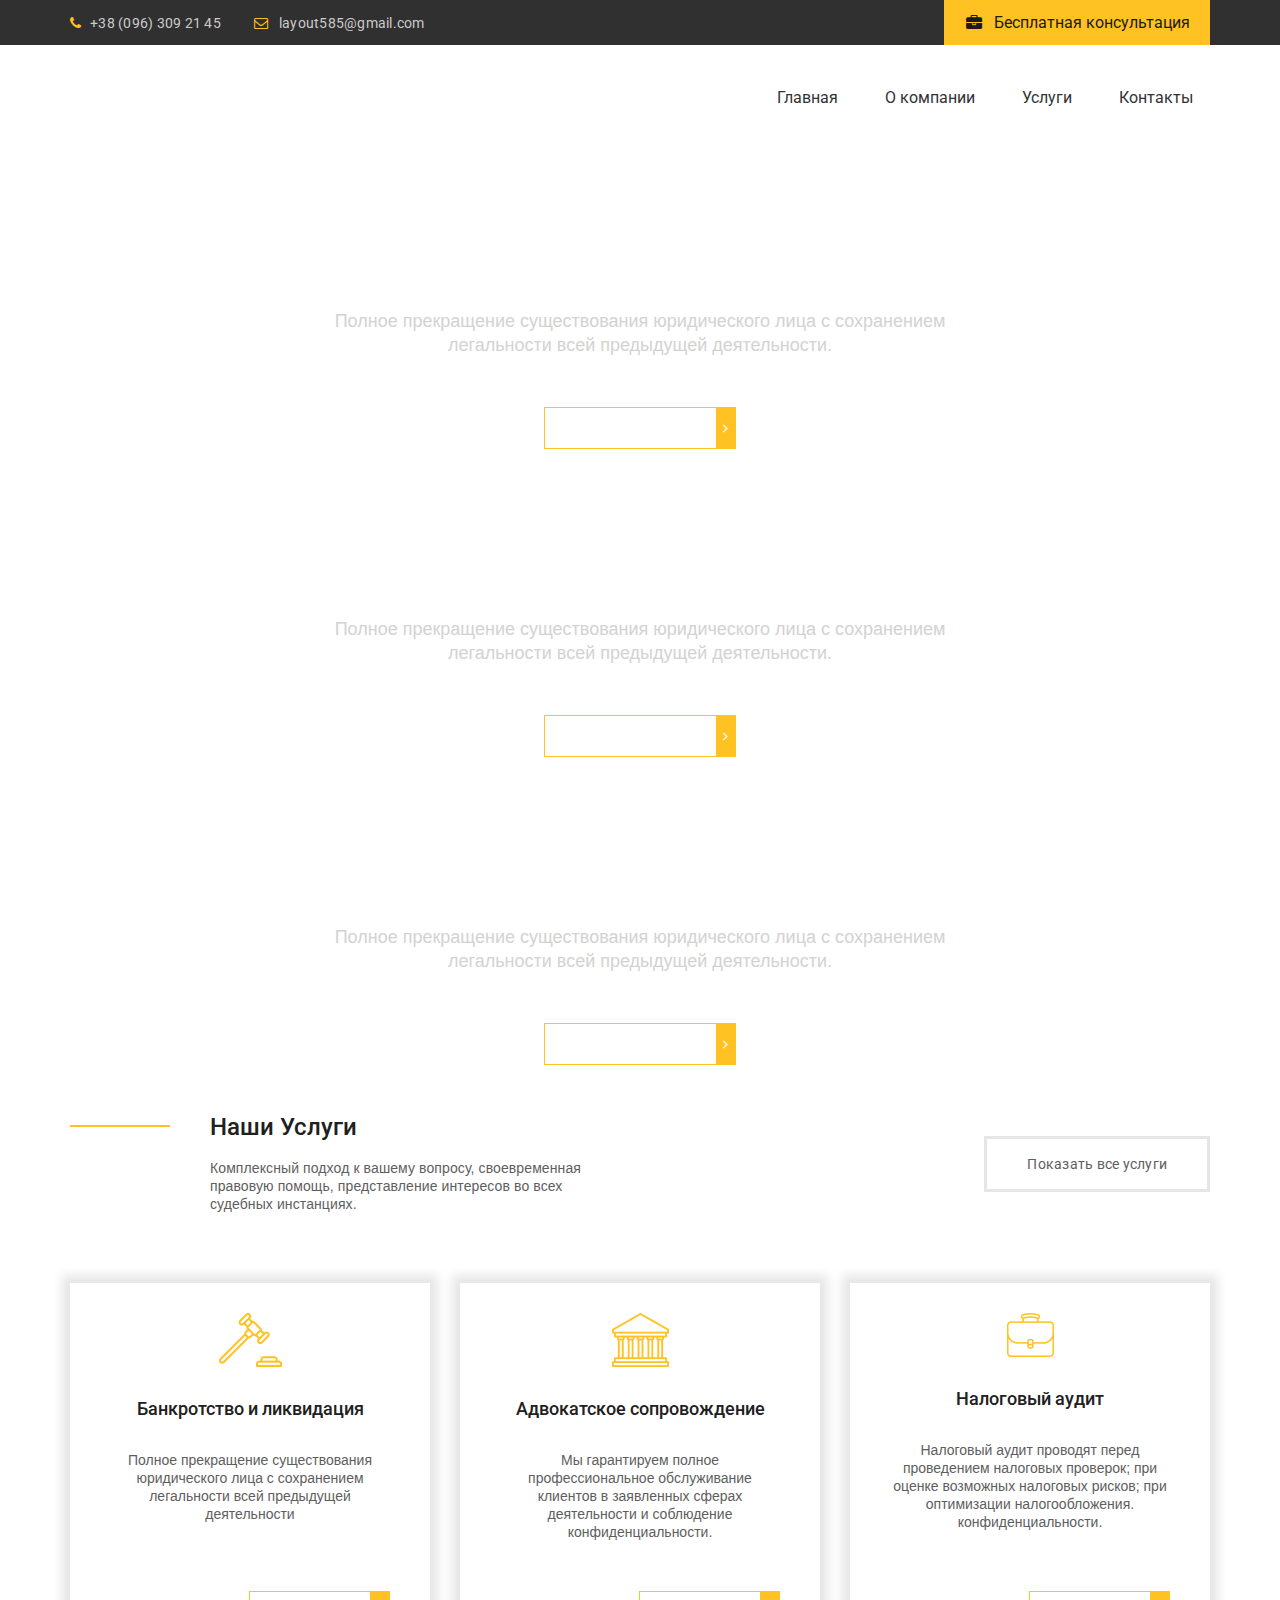
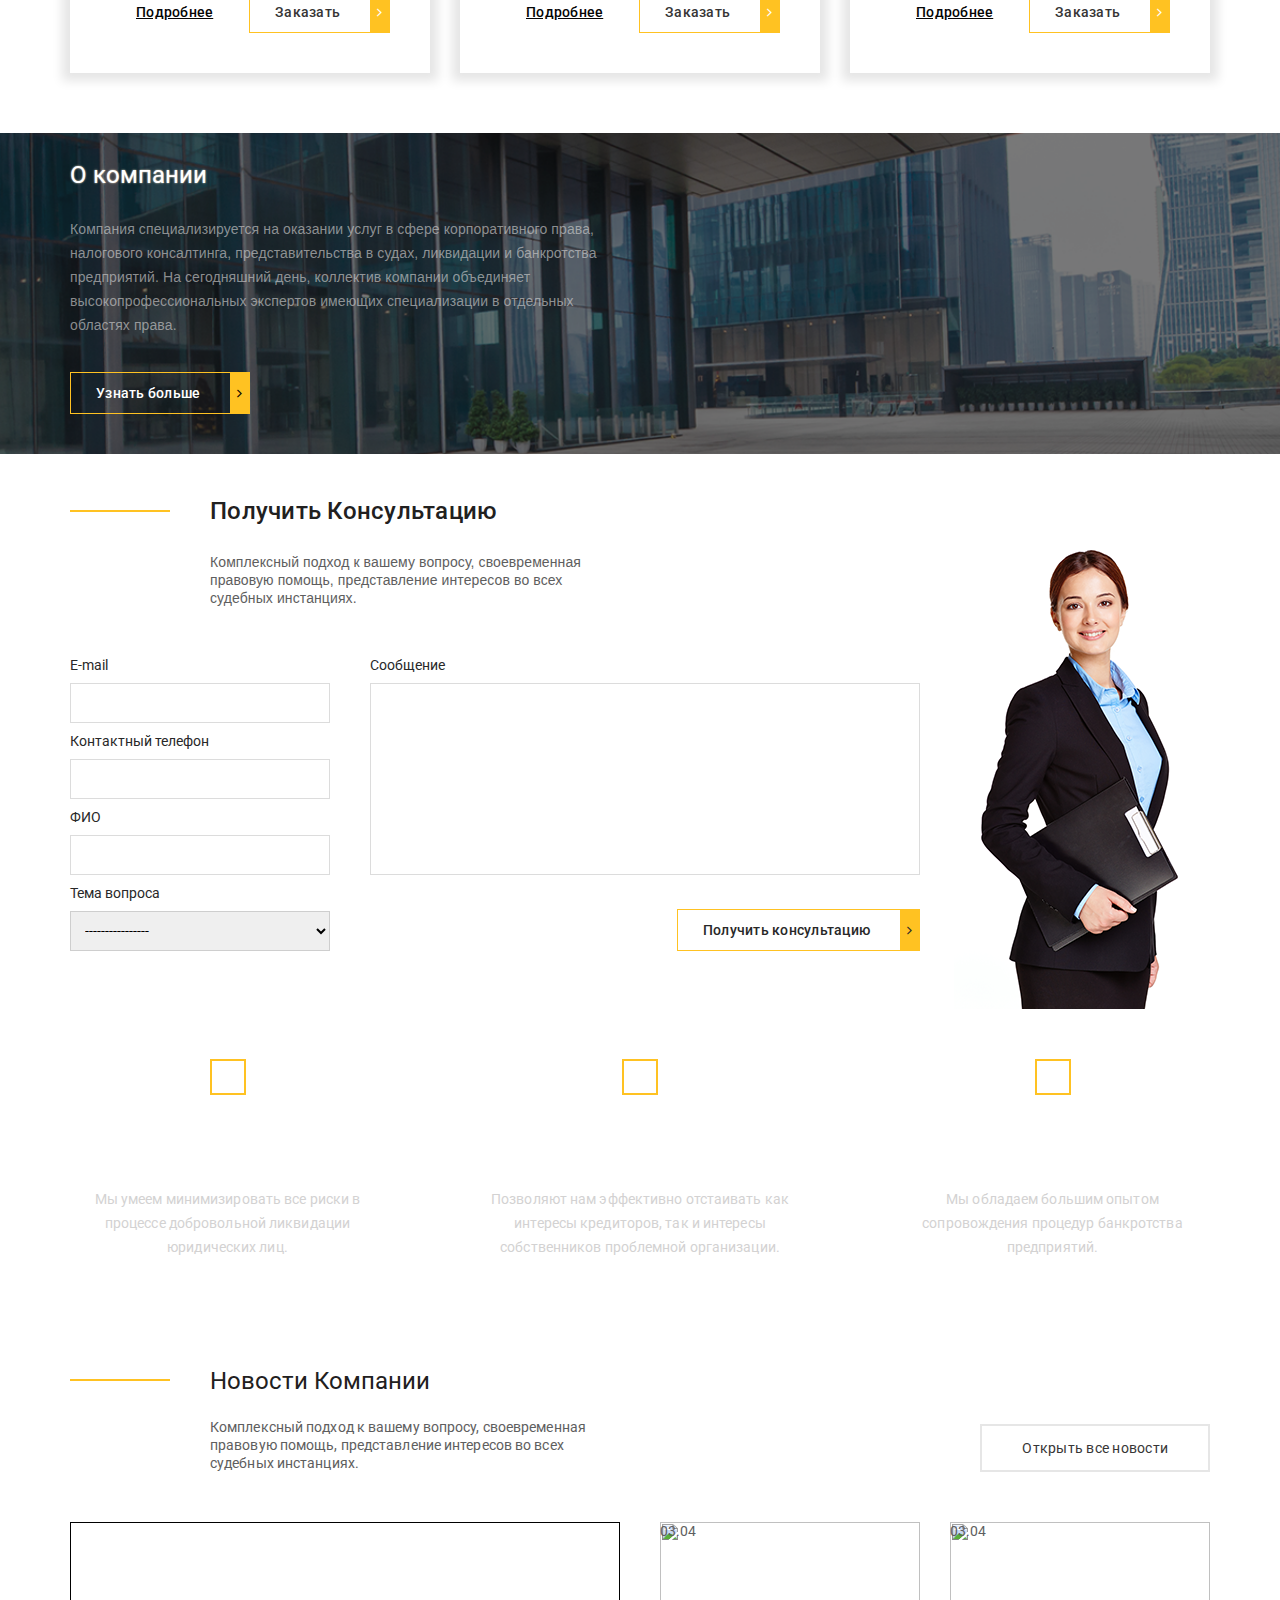
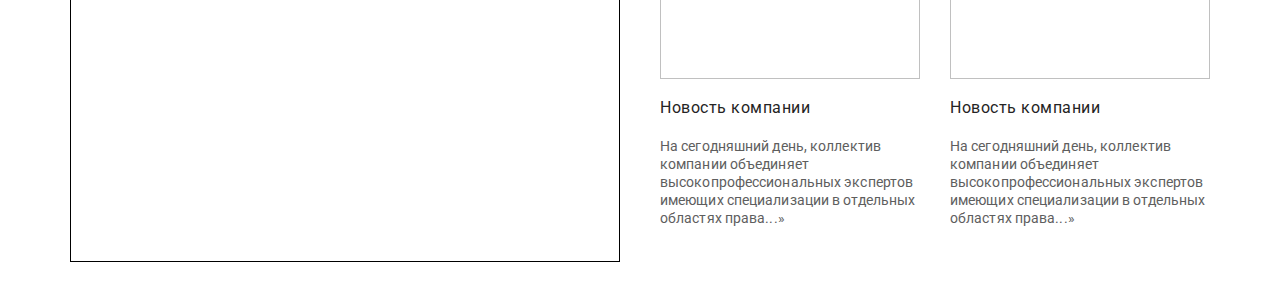
==== index.html @ a56aacb3 "added scss styles for news-blog block / finished" ====
<!DOCTYPE html>
<html lang="ru">

<head>
  <meta charset="UTF-8">
  <meta http-equiv="X-UA-Compatible" content="IE=edge">
  <meta name="format-detection" content="telephone=no">
  <meta name="viewport" content="width=device-width, initial-scale=1.0, maximum-scale=1.0, user-scalable=0">
  <!-- <link rel="stylesheet" href="/css/jquery.formstyler.theme.css"> -->
  <link rel="stylesheet" href="/css/jquery.formstyler.css">
  <link rel="stylesheet" href="/css/style.css">
  <link rel="stylesheet" href="/css/jquery.fancybox.min.css">
  <link rel="stylesheet" href="/css/slick.css">
  <title>Landing Page</title>
</head>

<body>
  <div class="wrapper">
<header class="header">
  <div class="header__top">
    <div class="container">
      <div class="header__contacts">
        <a class="header__phone" href="tel:380963092145">+38 (096) 309 21 45</a>
        <a class="header__email" href="#">layout585@gmail.com</a>
        <a data-fancybox data-src="#modal" href="javascript:;" class="header__btn">Бесплатная
          консультация</a>
      </div>
    </div>

  </div>




  <div class="header__content">
    <div class="container">
      <div class="header__content-inner">
        <div class="header__logo">
          <a href="#">
            <img src="../img/logo.png" alt="">
          </a>
        </div>
        <nav class="header__menu">
          <ul>
            <li><a href="#">Главная</a></li>
            <li><a href="#">О компании</a></li>
            <li><a href="#">Услуги</a></li>
            <li><a href="#">Контакты</a></li>
          </ul>
        </nav>
      </div>
    </div>

  </div>
</header>    <section class="slider">
      <div class="container">
        <div class="slider__inner">
          <div class="slider__item">
            <div class="slider__item-content">
              <div class="slider__title">
                КОМПЛЕКСНОЕ ЗАКРЫТИЕ ПРЕДПРИЯТИЯ
              </div>
              <div class="slider__text">
                Полное прекращение существования юридического лица с сохранением легальности всей предыдущей</>
                деятельности.
              </div>
              <div class="slider__btn slider__btn_default"><a data-fancybox data-src="#modal"
                  href="javascript:;">Оставить заявку</a></div>
            </div>
          </div>
          <div class="slider__item">
            <div class="slider__item-content">
              <div class="slider__title">
                КОМПЛЕКСНОЕ ЗАКРЫТИЕ ПРЕДПРИЯТИЯ
              </div>
              <div class="slider__text">
                Полное прекращение существования юридического лица с сохранением легальности всей предыдущей</>
                деятельности.
              </div>
              <div class="slider__btn slider__btn_default"><a data-fancybox data-src="#modal"
                  href="javascript:;">Оставить заявку</a></div>
            </div>
          </div>
          <div class="slider__item">
            <div class="slider__item-content">
              <div class="slider__title">
                КОМПЛЕКСНОЕ ЗАКРЫТИЕ ПРЕДПРИЯТИЯ
              </div>
              <div class="slider__text">
                Полное прекращение существования юридического лица с сохранением легальности всей предыдущей</>
                деятельности.
              </div>
              <div class="slider__btn slider__btn_default"><a data-fancybox data-src="#modal"
                  href="javascript:;">Оставить заявку</a></div>
            </div>
          </div>
        </div>
      </div>
    </section>
    <section class="services">
      <div class="container">
        <div class="services__top">
          <div class="services__title-box">
            <div class="services__title">Наши Услуги</div>
            <div class="services__text">Комплексный подход к вашему вопросу, своевременная правовую помощь,
              представление
              интересов во всех судебных инстанциях.</div>
          </div>
          <div class="services__btn">
            <a href="#">Показать все услуги</a>
          </div>
        </div>
        <div class="services__items">
          <div class="services__item">
            <div class="services__img"><img src="/img/image-about-1.png" alt=""></div>
            <div class="services__item-title">
              Банкротство и ликвидация
            </div>
            <div class="services__item-text">Полное прекращение существования юридического лица с сохранением
              легальности
              всей предыдущей деятельности</div>
            <div class="services__item-btns">
              <div class="services__item-link"><a href="#">Подробнее</a></div>
              <div class="slider__btn_default slider__btn_black"><a class="" data-fancybox data-src="#modal"
                  href="javascript:;">Заказать</a>
              </div>
            </div>
          </div>
          <div class="services__item">
            <div class="services__img"><img src="/img/image-about-2.png" alt=""></div>
            <div class="services__item-title">
              Адвокатское сопровождение
            </div>
            <div class="services__item-text">Мы гарантируем полное профессиональное обслуживание клиентов в заявленных
              сферах деятельности и соблюдение
              конфиденциальности.
            </div>
            <div class="services__item-btns">
              <div class="services__item-link"><a href="#">Подробнее</a></div>
              <div class="slider__btn_default slider__btn_black"><a class="" data-fancybox data-src="#modal"
                  href="javascript:;">Заказать</a>
              </div>
            </div>
          </div>
          <div class="services__item">
            <div class="services__img"><img src="/img/image-about-3.png" alt=""></div>
            <div class="services__item-title">
              Налоговый аудит
            </div>
            <div class="services__item-text">Налоговый аудит проводят перед проведением налоговых проверок; при оценке
              возможных налоговых рисков; при оптимизации
              налогообложения.
              конфиденциальности.</div>
            <div class="services__item-btns">
              <div class="services__item-link"><a href="#">Подробнее</a></div>
              <div class="slider__btn_default slider__btn_black"><a class="" data-fancybox data-src="#modal"
                  href="javascript:;">Заказать</a>
              </div>
            </div>
          </div>
        </div>
      </div>
    </section>
    <section class="about">
      <div class="container">
        <div class="about__block">
          <div class="about__title">
            <h2>О компании</h2>
          </div>
          <div class="about__text">
            <p>Компания специализируется на оказании услуг в сфере корпоративного права, налогового консалтинга,
              представительства в
              судах, ликвидации и банкротства предприятий. На сегодняшний день, коллектив компании объединяет
              высокопрофессиональных экспертов имеющих
              специализации в отдельных областях права.</p>
          </div>
          <div class="about__btn slider__btn_default about__btn_transparent"><a href="#">Узнать больше</a></div>
        </div>
      </div>
    </section>
    <section class="form">
      <div class="container">
        <div class="form__inner">
          <div class="form__title-box">
            <div class="form__title">
              <h2>Получить Консультацию</h2>
            </div>
            <div class="form__text">
              <p>Комплексный подход к вашему вопросу, своевременная правовую помощь, представление интересов во всех
                судебных инстанциях.</p>
            </div>
          </div>
          <form>
            <div class="form__box-inner">
              <div class="form__box-left">
                <label>
                  E-mail
                  <input type="text">
                </label>
                <label>
                  Контактный телефон
                  <input type="tel">
                </label>
                <label>
                  ФИО
                  <input type="text">
                </label>
                <label>
                  Тема вопроса
                  <select>
                    <option value="">----------------</option>
                    <option value="">1</option>
                    <option value="">2</option>
                    <option value="">3</option>
                  </select>
                </label>
              </div>
              <div class="form__box-right">
                <label>
                  Сообщение
                  <textarea></textarea>
                </label>
                <button class="slider__btn_default form__btn_black" type="submit"><a>Получить консультацию</a></button>
              </div>
            </div>
          </form>
        </div>
      </div>
    </section>
    <section class="advantages">
      <div class="container">
        <div class="advantages__inner">
          <div class="advantages__item">
            <div class="advantages__title">Десятки добровольных ликвидаций ежемесячно</div>
            <div class="advantages__text">Мы умеем минимизировать все риски в процессе добровольной ликвидации
              юридических лиц.</div>
          </div>
          <div class="advantages__item">
            <div class="advantages__title">Отличное знание законов в сфере банкротства</div>
            <div class="advantages__text">Позволяют нам эффективно отстаивать как интересы кредиторов, так и интересы
              собственников проблемной организации.</div>
          </div>
          <div class="advantages__item">
            <div class="advantages__title">Большой опыт сопровождения банкротства</div>
            <div class="advantages__text">Мы обладаем большим опытом сопровождения процедур банкротства предприятий.
            </div>
          </div>
        </div>
      </div>
    </section>
    <section class="news">
      <div class="container">
        <div class="news__top">
          <div class="news__box">
            <div class="news__title">Новости Компании</div>
            <div class="news__text">Комплексный подход к вашему вопросу, своевременная правовую помощь, представление
              интересов во всех судебных инстанциях.</div>
          </div>
          <div class="news__btn">
            <a href="#">Открыть все новости</a>
          </div>
        </div>
        <div class="news__inner">
          <div class="news__slider"></div>
          <div class="news__blog">
            <div class="news__blog-inner">
              <div class="news__blog-item">

                <div class="news__blog-img"><img src="/img/blog_img1.png" alt=""></div>
                <div class="news__blog-title">Новость компании</div>
                <div class="news__blog-text">На сегодняшний день, коллектив компании объединяет высокопрофессиональных
                  экспертов имеющих специализации в отдельных
                  областях права...»</div>
                <div class="news__blog-data">03.04</div>
              </div>
              <div class="news__blog-item">
                <div class="news__blog-img"><img src="/img/blog_img2.png" alt=""></div>
                <div class="news__blog-title">Новость компании</div>
                <div class="news__blog-text">На сегодняшний день, коллектив компании объединяет высокопрофессиональных
                  экспертов имеющих специализации в отдельных
                  областях права...»</div>
                <div class="news__blog-data">03.04</div>
              </div>
            </div>

          </div>
        </div>

      </div>
    </section>
<footer class="footer">
  <div class="container">
    <div class="footer__content">

    </div>
  </div>
</footer>
    <!-- Pop Up -->
    <div id="modal">
      <h2>Hello!</h2>
      <p>You are awesome!</p>
    </div>
    <!-- End -->
  </div>

  <script src="https://ajax.googleapis.com/ajax/libs/jquery/3.6.0/jquery.min.js"></script>
  <script src="/js/jquery.fancybox.min.js"></script>
  <script src="/js/slick.min.js"></script>
  <script src="/js/script.js"></script>
  <script src="/js/jquery.formstyler.min.js"></script>
</body>

</html>
---- css/style.css ----
@charset "UTF-8";
/*----Обнуление----*/
@import url("https://fonts.googleapis.com/css2?family=PT+Serif:wght@400;700&family=Roboto:wght@400;500;700&display=swap");
* {
  padding: 0;
  margin: 0;
  border: 0;
}

*,
*:before,
*:after {
  -webkit-box-sizing: border-box;
  box-sizing: border-box;
}

:focus,
:active {
  outline: none;
}

a:focus,
a:active {
  outline: none;
}

nav,
footer,
header,
aside {
  display: block;
}

html,
body {
  height: 100%;
  width: 100%;
  font-size: 100%;
  line-height: 1;
  font-size: 14px;
  -ms-text-size-adjust: 100%;
  -moz-text-size-adjust: 100%;
  -webkit-text-size-adjust: 100%;
}

input,
button,
textarea {
  font-family: Arial, Helvetica, sans-serif;
}

input::-ms-clear {
  display: none;
}

button {
  cursor: pointer;
}

button::-moz-focus-inner {
  padding: 0;
  border: 0;
}

a,
a:visited {
  text-decoration: none;
}

a:hover {
  text-decoration: none;
}

ul li {
  list-style: none;
}

img {
  vertical-align: top;
}

h1,
h2,
h3,
h4,
h5,
h6 {
  font-size: inherit;
  font-weight: 400;
}

/*----------------------*/
/*! normalize.css v8.0.1 | MIT License | github.com/necolas/normalize.css */
/* Document
   ========================================================================== */
/**
 * 1. Correct the line height in all browsers.
 * 2. Prevent adjustments of font size after orientation changes in iOS.
 */
html {
  line-height: 1.15;
  /* 1 */
  -webkit-text-size-adjust: 100%;
  /* 2 */
}

/* Sections
   ========================================================================== */
/**
 * Remove the margin in all browsers.
 */
body {
  margin: 0;
}

/**
 * Render the `main` element consistently in IE.
 */
main {
  display: block;
}

/**
 * Correct the font size and margin on `h1` elements within `section` and
 * `article` contexts in Chrome, Firefox, and Safari.
 */
h1 {
  font-size: 2em;
  margin: 0.67em 0;
}

/* Grouping content
   ========================================================================== */
/**
 * 1. Add the correct box sizing in Firefox.
 * 2. Show the overflow in Edge and IE.
 */
hr {
  -webkit-box-sizing: content-box;
          box-sizing: content-box;
  /* 1 */
  height: 0;
  /* 1 */
  overflow: visible;
  /* 2 */
}

/**
 * 1. Correct the inheritance and scaling of font size in all browsers.
 * 2. Correct the odd `em` font sizing in all browsers.
 */
pre {
  font-family: monospace, monospace;
  /* 1 */
  font-size: 1em;
  /* 2 */
}

/* Text-level semantics
   ========================================================================== */
/**
 * Remove the gray background on active links in IE 10.
 */
a {
  background-color: transparent;
}

/**
 * 1. Remove the bottom border in Chrome 57-
 * 2. Add the correct text decoration in Chrome, Edge, IE, Opera, and Safari.
 */
abbr[title] {
  border-bottom: none;
  /* 1 */
  text-decoration: underline;
  /* 2 */
  -webkit-text-decoration: underline dotted;
          text-decoration: underline dotted;
  /* 2 */
}

/**
 * Add the correct font weight in Chrome, Edge, and Safari.
 */
b,
strong {
  font-weight: bolder;
}

/**
 * 1. Correct the inheritance and scaling of font size in all browsers.
 * 2. Correct the odd `em` font sizing in all browsers.
 */
code,
kbd,
samp {
  font-family: monospace, monospace;
  /* 1 */
  font-size: 1em;
  /* 2 */
}

/**
 * Add the correct font size in all browsers.
 */
small {
  font-size: 80%;
}

/**
 * Prevent `sub` and `sup` elements from affecting the line height in
 * all browsers.
 */
sub,
sup {
  font-size: 75%;
  line-height: 0;
  position: relative;
  vertical-align: baseline;
}

sub {
  bottom: -0.25em;
}

sup {
  top: -0.5em;
}

/* Embedded content
   ========================================================================== */
/**
 * Remove the border on images inside links in IE 10.
 */
img {
  border-style: none;
}

/* Forms
   ========================================================================== */
/**
 * 1. Change the font styles in all browsers.
 * 2. Remove the margin in Firefox and Safari.
 */
button,
input,
optgroup,
select,
textarea {
  font-family: inherit;
  /* 1 */
  font-size: 100%;
  /* 1 */
  line-height: 1.15;
  /* 1 */
  margin: 0;
  /* 2 */
}

/**
 * Show the overflow in IE.
 * 1. Show the overflow in Edge.
 */
button,
input {
  /* 1 */
  overflow: visible;
}

/**
 * Remove the inheritance of text transform in Edge, Firefox, and IE.
 * 1. Remove the inheritance of text transform in Firefox.
 */
button,
select {
  /* 1 */
  text-transform: none;
}

/**
 * Correct the inability to style clickable types in iOS and Safari.
 */
button,
[type=button],
[type=reset],
[type=submit] {
  -webkit-appearance: button;
}

/**
 * Remove the inner border and padding in Firefox.
 */
button::-moz-focus-inner,
[type=button]::-moz-focus-inner,
[type=reset]::-moz-focus-inner,
[type=submit]::-moz-focus-inner {
  border-style: none;
  padding: 0;
}

/**
 * Restore the focus styles unset by the previous rule.
 */
button:-moz-focusring,
[type=button]:-moz-focusring,
[type=reset]:-moz-focusring,
[type=submit]:-moz-focusring {
  outline: 1px dotted ButtonText;
}

/**
 * Correct the padding in Firefox.
 */
fieldset {
  padding: 0.35em 0.75em 0.625em;
}

/**
 * 1. Correct the text wrapping in Edge and IE.
 * 2. Correct the color inheritance from `fieldset` elements in IE.
 * 3. Remove the padding so developers are not caught out when they zero out
 *    `fieldset` elements in all browsers.
 */
legend {
  -webkit-box-sizing: border-box;
          box-sizing: border-box;
  /* 1 */
  color: inherit;
  /* 2 */
  display: table;
  /* 1 */
  max-width: 100%;
  /* 1 */
  padding: 0;
  /* 3 */
  white-space: normal;
  /* 1 */
}

/**
 * Add the correct vertical alignment in Chrome, Firefox, and Opera.
 */
progress {
  vertical-align: baseline;
}

/**
 * Remove the default vertical scrollbar in IE 10+.
 */
textarea {
  overflow: auto;
}

/**
 * 1. Add the correct box sizing in IE 10.
 * 2. Remove the padding in IE 10.
 */
[type=checkbox],
[type=radio] {
  -webkit-box-sizing: border-box;
          box-sizing: border-box;
  /* 1 */
  padding: 0;
  /* 2 */
}

/**
 * Correct the cursor style of increment and decrement buttons in Chrome.
 */
[type=number]::-webkit-inner-spin-button,
[type=number]::-webkit-outer-spin-button {
  height: auto;
}

/**
 * 1. Correct the odd appearance in Chrome and Safari.
 * 2. Correct the outline style in Safari.
 */
[type=search] {
  -webkit-appearance: textfield;
  /* 1 */
  outline-offset: -2px;
  /* 2 */
}

/**
 * Remove the inner padding in Chrome and Safari on macOS.
 */
[type=search]::-webkit-search-decoration {
  -webkit-appearance: none;
}

/**
 * 1. Correct the inability to style clickable types in iOS and Safari.
 * 2. Change font properties to `inherit` in Safari.
 */
::-webkit-file-upload-button {
  -webkit-appearance: button;
  /* 1 */
  font: inherit;
  /* 2 */
}

/* Interactive
   ========================================================================== */
/*
 * Add the correct display in Edge, IE 10+, and Firefox.
 */
details {
  display: block;
}

/*
 * Add the correct display in all browsers.
 */
summary {
  display: list-item;
}

/* Misc
   ========================================================================== */
/**
 * Add the correct display in IE 10+.
 */
template {
  display: none;
}

/**
 * Add the correct display in IE 10.
 */
[hidden] {
  display: none;
}

.ibg {
  background-position: center;
  background-size: cover;
  background-repeat: no-repeat;
  position: relative;
}
.ibg img {
  display: none;
}

@font-face {
  font-family: "icomoon";
  src: url("../../fonts/icomoon.eot?wfq3mh");
  src: url("../../fonts/icomoon.eot?wfq3mh#iefix") format("embedded-opentype"), url("../../fonts/icomoon.ttf?wfq3mh") format("truetype"), url("../../fonts/icomoon.woff?wfq3mh") format("woff"), url("../../fonts/icomoon.svg?wfq3mh#icomoon") format("svg");
  font-weight: normal;
  font-style: normal;
  font-display: block;
}
[class^=icon-],
[class*=" icon-"] {
  /* use !important to prevent issues with browser extensions that change fonts */
  font-family: "icomoon" !important;
  speak: never;
  font-style: normal;
  font-weight: normal;
  font-variant: normal;
  text-transform: none;
  line-height: 1;
  /* Better Font Rendering =========== */
  -webkit-font-smoothing: antialiased;
  -moz-osx-font-smoothing: grayscale;
}

.icon-envelope-o:before {
  content: "";
}

.icon-check:before {
  content: "";
}

.icon-map-marker:before {
  content: "";
}

.icon-phone:before {
  content: "";
}

.icon-briefcase:before {
  content: "";
}

.icon-bars:before {
  content: "";
}

.icon-navicon:before {
  content: "";
}

.icon-reorder:before {
  content: "";
}

.icon-angle-left:before {
  content: "";
}

.icon-angle-right:before {
  content: "";
}

.icon-quote-right:before {
  content: "";
}

body {
  font-family: "Roboto";
  font-weight: 400;
  font-size: 14px;
  line-height: 18px;
  color: #5e5e5e;
}

a {
  display: inline-block;
}

.container {
  max-width: 1170px;
  margin: 0 auto;
  padding: 0 15px;
}

.header__top {
  background-color: #303030;
}

.header__contacts::after {
  content: "";
  clear: both;
  display: block;
}

.header__phone {
  line-height: 36px;
  padding: 5px 0 4px 0;
  color: #cbcacb;
  letter-spacing: 0.25px;
  padding-left: 20px;
  padding-right: 30px;
  position: relative;
}
.header__phone::before {
  font-family: "icomoon";
  content: "";
  position: absolute;
  left: 0;
  color: #ffc222;
}

.header__email {
  line-height: 36px;
  padding: 5px 0 4px 0;
  color: #cbcacb;
  letter-spacing: 0.25px;
  padding-left: 25px;
  position: relative;
}
.header__email::before {
  font-family: "icomoon";
  content: "";
  position: absolute;
  left: 0;
  color: #ffc222;
}

.header__btn {
  float: right;
  font-size: 16px;
  line-height: 36px;
  color: #1b1b1b;
  background-color: #ffc222;
  padding: 5px 20px 4px 50px;
  position: relative;
}
.header__btn::before {
  font-family: "icomoon";
  content: "";
  position: absolute;
  left: 22px;
  color: #1b1b1b;
}

.header__content {
  padding: 34px 0px 24px;
}

.header__content-inner {
  display: -webkit-box;
  display: -ms-flexbox;
  display: flex;
  -webkit-box-pack: justify;
      -ms-flex-pack: justify;
          justify-content: space-between;
}

.header__logo {
  display: inline-block;
}

.header__menu li + li {
  padding-left: 10px;
}
.header__menu li {
  display: inline-block;
}
.header__menu li > a {
  font-size: 16px;
  color: #323232;
  line-height: 36px;
  padding: 0px 16px 0px;
  border: 1px solid #ffc02200;
  -webkit-transition: all 0.4s;
  transition: all 0.4s;
}
.header__menu li > a:hover {
  border: 1px solid #ffc022;
}

#modal {
  display: none;
  border-radius: 5px;
}

/* Start state */
.animated-modal {
  max-width: 550px;
  border-radius: 4px;
  overflow: hidden;
  -webkit-transform: translateY(-50px);
          transform: translateY(-50px);
  -webkit-transition: all 0.7s;
  transition: all 0.7s;
}

.animated-modal h2,
.animated-modal p {
  -webkit-transform: translateY(-50px);
          transform: translateY(-50px);
  opacity: 0;
  -webkit-transition-property: opacity, -webkit-transform;
  transition-property: opacity, -webkit-transform;
  transition-property: transform, opacity;
  transition-property: transform, opacity, -webkit-transform;
  -webkit-transition-duration: 0.4s;
          transition-duration: 0.4s;
}

/* Final state */
.fancybox-slide--current .animated-modal,
.fancybox-slide--current .animated-modal h2,
.fancybox-slide--current .animated-modal p {
  -webkit-transform: translateY(0);
          transform: translateY(0);
  opacity: 1;
}

/* Reveal content with different delays */
.fancybox-slide--current .animated-modal h2 {
  -webkit-transition-delay: 0.1s;
          transition-delay: 0.1s;
}

.fancybox-slide--current .animated-modal p {
  -webkit-transition-delay: 0.3s;
          transition-delay: 0.3s;
}

.slider {
  background: url(/img/slider_img_one.png) center/cover no-repeat;
  min-height: 500px;
}

.slider__item-content {
  text-align: center;
  max-width: 665px;
  padding-top: 110px;
  margin: 0 auto;
}

.slider__title {
  font-size: 30px;
  line-height: 36px;
  letter-spacing: 1.5px;
  color: #fff;
  margin-bottom: 22px;
  text-transform: uppercase;
  font-weight: 500;
}

.slider__text {
  font-size: 18px;
  line-height: 24px;
  color: #d3d2d2;
  margin-bottom: 50px;
  font-family: Arial, "Helvetica Neue", Helvetica, sans-serif;
}

.slider__btn_default {
  display: inline-block;
  position: relative;
}
.slider__btn_default > a {
  font-size: 14px;
  line-height: 24px;
  letter-spacing: 0.25px;
  color: #fff;
  border: 1px solid #ffc222;
  font-weight: 500;
  padding: 8px 30px 8px 25px;
  border-right-width: 20px;
}
.slider__btn_default > a::after {
  content: "";
  font-family: "icomoon";
  position: absolute;
  right: 8px;
  top: 50%;
  -webkit-transform: translateY(-50%);
          transform: translateY(-50%);
  color: #fff;
}

.slider__inner {
  position: relative;
}

.slick-btn {
  position: absolute;
  top: 70%;
  width: 50px;
  height: 50px;
  border: 1px solid #fff;
  background-color: #ffc222;
}
.slick-btn.slick-disabled {
  background-color: transparent;
  cursor: default;
}

.slick-next {
  position: absolute;
  right: 0;
}
.slick-next::before {
  content: "";
  position: absolute;
  font-family: "icomoon";
  color: #fff;
  font-size: 26px;
  top: 50%;
  left: 20px;
  -webkit-transform: translateY(-50%);
          transform: translateY(-50%);
}

.slick-prev {
  position: absolute;
  left: 0;
  z-index: 3;
}
.slick-prev::before {
  content: "";
  position: absolute;
  font-family: "icomoon";
  color: #fff;
  font-size: 26px;
  top: 50%;
  right: 20px;
  -webkit-transform: translateY(-50%);
          transform: translateY(-50%);
}

.services {
  padding: 50px 0 30px 0;
}

.services__top {
  display: -webkit-box;
  display: -ms-flexbox;
  display: flex;
  -webkit-box-pack: justify;
      -ms-flex-pack: justify;
          justify-content: space-between;
  margin-bottom: 70px;
  -webkit-box-align: center;
      -ms-flex-align: center;
          align-items: center;
}

.services__title-box {
  -webkit-box-flex: 0;
      -ms-flex: 0 1 520px;
          flex: 0 1 520px;
  padding-left: 140px;
  position: relative;
}
.services__title-box::before {
  content: "";
  position: absolute;
  width: 100px;
  height: 2px;
  background-color: #ffc222;
  left: 0;
  top: 10%;
}

.services__title {
  font-size: 24px;
  line-height: 24px;
  font-weight: 500;
  color: #212020;
  margin-bottom: 20px;
}

.services__text {
  font-size: 14px;
  line-height: 18px;
  letter-spacing: 0.1px;
  color: #5e5e5e;
  font-family: Arial, "Helvetica Neue", Helvetica, sans-serif;
}

.services__btn > a {
  font-size: 14px;
  line-height: 24px;
  letter-spacing: 0.25px;
  color: #5e5e5e;
  border: 3px solid #e6e6e6;
  padding: 13px 40px 13px 40px;
}

.services__items {
  display: -ms-grid;
  display: grid;
  -ms-grid-columns: minmax(300px, 1fr) 30px minmax(300px, 1fr) 30px minmax(300px, 1fr);
  grid-template-columns: minmax(300px, 1fr) minmax(300px, 1fr) minmax(300px, 1fr);
  grid-auto-rows: 1fr;
  grid-column-gap: 30px;
  -webkit-box-pack: justify;
      -ms-flex-pack: justify;
          justify-content: space-between;
  text-align: center;
}

.services__item {
  margin-bottom: 30px;
  padding: 30px 40px 40px 40px;
  -webkit-box-shadow: 0px 0px 10px 8px rgba(0, 0, 0, 0.1);
          box-shadow: 0px 0px 10px 8px rgba(0, 0, 0, 0.1);
  display: -ms-grid;
  display: grid;
  grid-auto-flow: row;
  -ms-grid-rows: auto auto 1fr auto;
  -ms-grid-columns: 1fr;
      grid-template: auto auto 1fr auto/1fr;
}
.services__item > .services__img {
  margin-bottom: 30px;
}

.services__item-title {
  text-align: center;
  margin-bottom: 30px;
  font-size: 18px;
  line-height: 24px;
  font-weight: 500;
  color: #212020;
}

.services__item-text {
  font-family: Arial, "Helvetica Neue", Helvetica, sans-serif;
  text-align: center;
  margin-bottom: 50px;
  font-size: 14px;
  line-height: 18px;
  color: #5e5e5e;
}

.services__item-btns {
  display: -webkit-box;
  display: -ms-flexbox;
  display: flex;
  -webkit-box-orient: horizontal;
  -webkit-box-direction: normal;
      -ms-flex-direction: row;
          flex-direction: row;
  -webkit-box-pack: justify;
      -ms-flex-pack: justify;
          justify-content: space-between;
}

.services__item-link > a {
  color: #050505;
  display: inline-block;
  padding: 8px 30px 8px 25px;
  border: 1px solid transparent;
  letter-spacing: 0.25px;
  line-height: 24px;
  font-size: 14px;
  font-weight: 500;
  text-decoration: underline;
}

.slider__btn_black > a {
  color: #373636;
  letter-spacing: 0.25px;
  line-height: 24px;
  font-size: 14px;
  font-weight: 500;
}

.about {
  background: url(/img/about__img.png) center/cover no-repeat;
  min-height: 300px;
  padding: 30px 0 40px 0;
  margin-bottom: 45px;
}

.about__block {
  max-width: 540px;
}

.about__title > h2 {
  font-size: 24px;
  line-height: 24px;
  color: white;
  text-shadow: 0 0 2px blanchedalmond;
  margin-bottom: 30px;
}

.about__text > p {
  font-family: Arial, "Helvetica Neue", Helvetica, sans-serif;
  font-size: 14px;
  line-height: 24px;
  letter-spacing: 0.1px;
  color: #d3d2d2a1;
  margin-bottom: 35px;
}

.about__btn_transparent > a::after {
  color: black;
}

.form__inner {
  min-height: 510px;
  background: url(/img/form_img.png) bottom right no-repeat;
}

.form__title-box {
  padding-left: 140px;
  margin-bottom: 40px;
  max-width: 520px;
  position: relative;
}
.form__title-box::before {
  content: "";
  position: absolute;
  width: 100px;
  height: 2px;
  background-color: #ffc222;
  left: 0;
  top: 10%;
}

.form__title > h2 {
  font-size: 24px;
  letter-spacing: 0.25px;
  line-height: 24px;
  font-weight: 500;
  color: #212020;
  margin-bottom: 30px;
}

.form__text > p {
  color: #5e5e5e;
  font-family: Arial, "Helvetica Neue", Helvetica, sans-serif;
  font-size: 14px;
  line-height: 18px;
  letter-spacing: 0.1px;
}

.form__box-inner {
  max-width: 850px;
  display: -webkit-box;
  display: -ms-flexbox;
  display: flex;
  -webkit-box-pack: justify;
      -ms-flex-pack: justify;
          justify-content: space-between;
}
.form__box-inner > label,
.form__box-inner input,
.form__box-inner textarea,
.form__box-inner select {
  width: 100%;
  display: block;
  min-height: 40px;
  border: 1px solid rgba(0, 0, 0, 0.137);
}

.form__box-left {
  display: -webkit-box;
  display: -ms-flexbox;
  display: flex;
  -webkit-box-orient: vertical;
  -webkit-box-direction: normal;
      -ms-flex-direction: column;
          flex-direction: column;
  margin-right: 30px;
  max-width: 260px;
  width: 100%;
}
.form__box-left > label > input,
.form__box-left select {
  width: 100%;
}

.form__box-right {
  display: -webkit-box;
  display: -ms-flexbox;
  display: flex;
  -webkit-box-orient: vertical;
  -webkit-box-direction: normal;
      -ms-flex-direction: column;
          flex-direction: column;
  -webkit-box-pack: justify;
      -ms-flex-pack: justify;
          justify-content: space-between;
  max-width: 550px;
  width: 100%;
}
.form__box-right textarea {
  width: 100%;
  height: 192px;
  resize: none;
}

.form__btn_black {
  -ms-flex-item-align: end;
      align-self: flex-end;
}

.form__btn_black > a {
  color: #282828;
}
.form__btn_black > a::after {
  color: #282828;
}

button {
  background-color: white;
}

input,
textarea,
select {
  padding: 0 10px 0 10px;
}

label {
  color: #282828;
  font-size: 14px;
  line-height: 36px;
}

.form__box-left .jq-selectbox,
.form__box-left .jq-select-multiple {
  display: block;
  min-height: 40px;
  border: 1px solid rgba(0, 0, 0, 0.137);
  width: 100%;
}
.form__box-left .jq-selectbox__select {
  padding-left: 10px;
}
.form__box-left .jq-selectbox__trigger {
  position: absolute;
  width: 40px;
  max-height: 40px;
  top: 0;
  right: 0;
}
.form__box-left .jq-selectbox__trigger::after {
  content: "";
  position: absolute;
  font-family: "icomoon";
  color: #636363;
  -webkit-transform: rotate(-90deg);
          transform: rotate(-90deg);
  top: 0;
  right: 17px;
}
.form__box-left .jq-selectbox li {
  min-height: 18px;
  padding: 5px 10px 6px;
  color: #231f20;
}
.form__box-left .jq-selectbox li.selected {
  background-color: #a3abb1;
  color: #fff;
}
.form__box-left .jq-selectbox__dropdown {
  width: 100%;
  margin: 2px 0 0;
  padding: 0;
  border: 1px solid #ccc;
  border-radius: 4px;
  background: #fff;
  -webkit-box-shadow: 0 2px 10px rgba(0, 0, 0, 0.2);
          box-shadow: 0 2px 10px rgba(0, 0, 0, 0.2);
  font: 14px/18px Arial, sans-serif;
}
.form__box-left .jq-selectbox__not-found {
  margin: 5px;
  padding: 5px 8px 6px;
  background: #f0f0f0;
  font-size: 13px;
}

.form__box-left .jq-selectbox ul {
  margin: 0;
  padding: 0;
}

.form__box-left .jq-selectbox li {
  min-height: 18px;
  padding: 8px 17px 8px;
  color: #231f20;
}

.form__box-left .jq-selectbox li.selected {
  background-color: #a3abb1;
  color: #fff;
}

.form__box-left .jq-selectbox li:hover {
  background-color: #08c;
  color: #fff;
}

.form__box-left .jq-selectbox li.disabled {
  color: #aaa;
}

.form__box-left .jq-selectbox li.disabled:hover {
  background: none;
}

.form__box-left .jq-selectbox li.optgroup {
  font-weight: bold;
}

.form__box-left .jq-selectbox li.optgroup:hover {
  background: none;
  color: #231f20;
  cursor: default;
}

.form__box-left .jq-selectbox li.option {
  padding-left: 25px;
}

.advantages {
  background: url(/img/advantages_img.png) center/cover no-repeat;
  min-height: 290px;
}

.advantages__inner {
  display: -webkit-box;
  display: -ms-flexbox;
  display: flex;
  -webkit-box-pack: justify;
      -ms-flex-pack: justify;
          justify-content: space-between;
  text-align: center;
  padding: 50px 0 40px;
}

.advantages__item {
  max-width: 315px;
}

.advantages__title {
  padding: 60px 0 0 0;
  font-weight: 500;
  line-height: 24px;
  font-size: 18px;
  color: white;
  text-shadow: 0 0 1px white;
  margin-bottom: 20px;
  position: relative;
}
.advantages__title::before {
  position: absolute;
  content: "";
  width: 36px;
  height: 36px;
  border: 2px solid #ffc222;
  top: 0;
  left: 50%;
  -webkit-transform: translateX(-50%);
          transform: translateX(-50%);
}
.advantages__title::after {
  content: "";
  position: absolute;
  font-family: "icomoon";
  color: white;
  top: 5px;
  left: 50%;
  -webkit-transform: translateX(-50%);
          transform: translateX(-50%);
  font-size: 14px;
}

.advantages__text {
  font-size: 14px;
  line-height: 24px;
  letter-spacing: 0.1px;
  color: #d3d2d2;
}

.news {
  padding: 70px 0 30px;
}

.news__top {
  display: -webkit-box;
  display: -ms-flexbox;
  display: flex;
  -webkit-box-pack: justify;
      -ms-flex-pack: justify;
          justify-content: space-between;
  padding-bottom: 50px;
  -webkit-box-align: end;
      -ms-flex-align: end;
          align-items: flex-end;
}

.news__box {
  padding-left: 140px;
  -webkit-box-flex: 0;
      -ms-flex: 0 1 520px;
          flex: 0 1 520px;
  position: relative;
}
.news__box::before {
  content: "";
  position: absolute;
  width: 100px;
  height: 2px;
  background-color: #ffc222;
  left: 0;
  top: 10%;
}

.news__title {
  color: #212020;
  line-height: 24px;
  font-size: 24px;
  margin-bottom: 25px;
}

.news__text {
  color: #5e5e5e;
  letter-spacing: 0.1px;
  font-size: 14px;
  line-height: 18px;
}

.news__btn a {
  color: #373636;
  font-size: 14px;
  line-height: 24px;
  letter-spacing: 0.25px;
  padding: 10px 40px;
  border: 2px solid #e6e6e6;
}

.news__inner {
  display: -webkit-box;
  display: -ms-flexbox;
  display: flex;
  -webkit-box-pack: justify;
      -ms-flex-pack: justify;
          justify-content: space-between;
}
.news__inner > div + div {
  margin-left: 30px;
}

.news__slider {
  border: 1px solid #000;
  -webkit-box-flex: 0;
      -ms-flex: 0 1 550px;
          flex: 0 1 550px;
}

.news__blog {
  -webkit-box-flex: 0;
      -ms-flex: 0 1 550px;
          flex: 0 1 550px;
}

.news__blog-inner {
  display: -webkit-box;
  display: -ms-flexbox;
  display: flex;
  -webkit-box-pack: justify;
      -ms-flex-pack: justify;
          justify-content: space-between;
  text-align: left;
}
.news__blog-inner > div + div {
  margin-left: 30px;
}

.news__blog-item {
  display: -webkit-box;
  display: -ms-flexbox;
  display: flex;
  -webkit-box-orient: vertical;
  -webkit-box-direction: normal;
      -ms-flex-direction: column;
          flex-direction: column;
  min-height: 340px;
  max-width: 260px;
  -webkit-box-pack: justify;
      -ms-flex-pack: justify;
          justify-content: space-between;
}

.news__blog-img {
  -webkit-box-flex: 0;
      -ms-flex: 0 1 50%;
          flex: 0 1 50%;
  position: relative;
  margin-bottom: 20px;
}

.news__blog-img > img {
  position: absolute;
  z-index: -1;
  top: 0;
  -o-object-position: center;
     object-position: center;
  -o-object-fit: cover;
     object-fit: cover;
  width: 100%;
  height: 100%;
}

.news__blog-title {
  margin-bottom: 20px;
  color: #242424;
  font-size: 16px;
  line-height: 18px;
  letter-spacing: 0.5px;
}

.news__blog-text {
  color: #5e5e5e;
  font-size: 14px;
  line-height: 18px;
  letter-spacing: 0.1px;
  padding-bottom: 35px;
}

.news__blog-data {
  position: absolute;
}
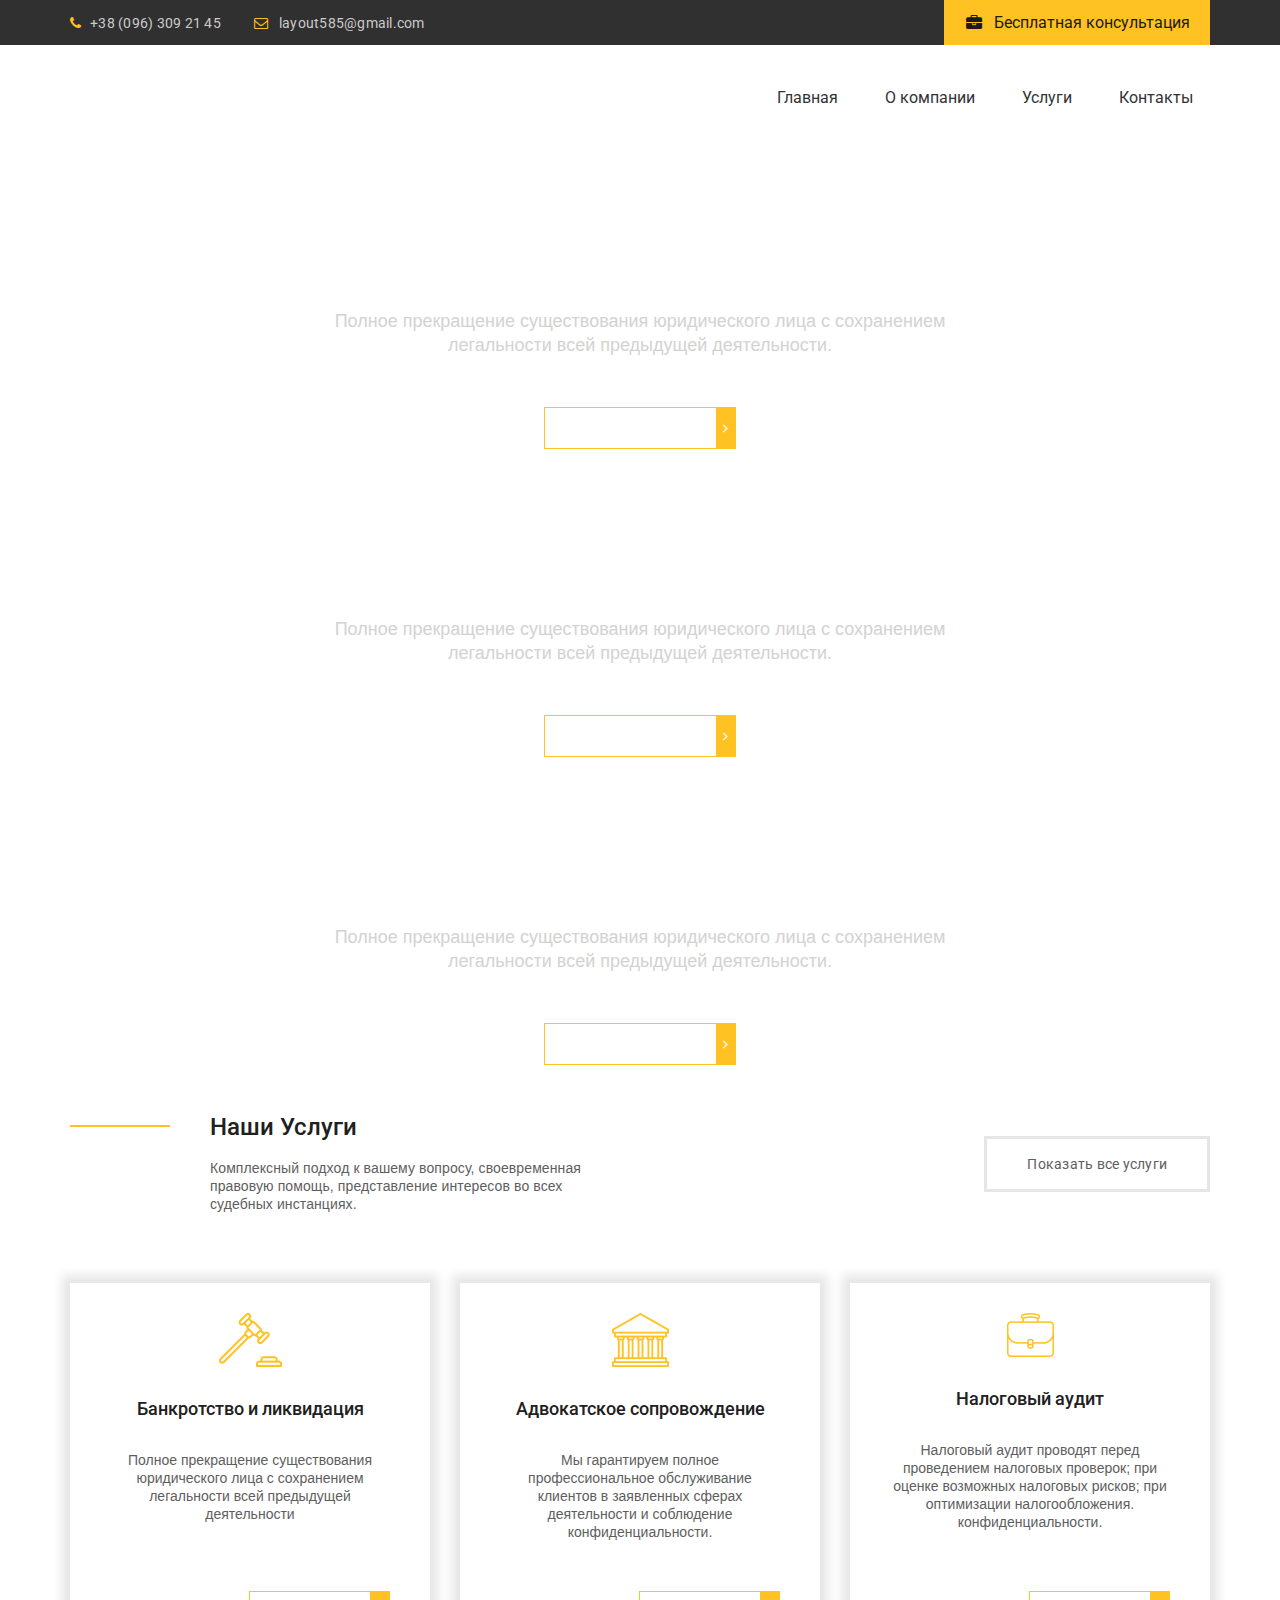
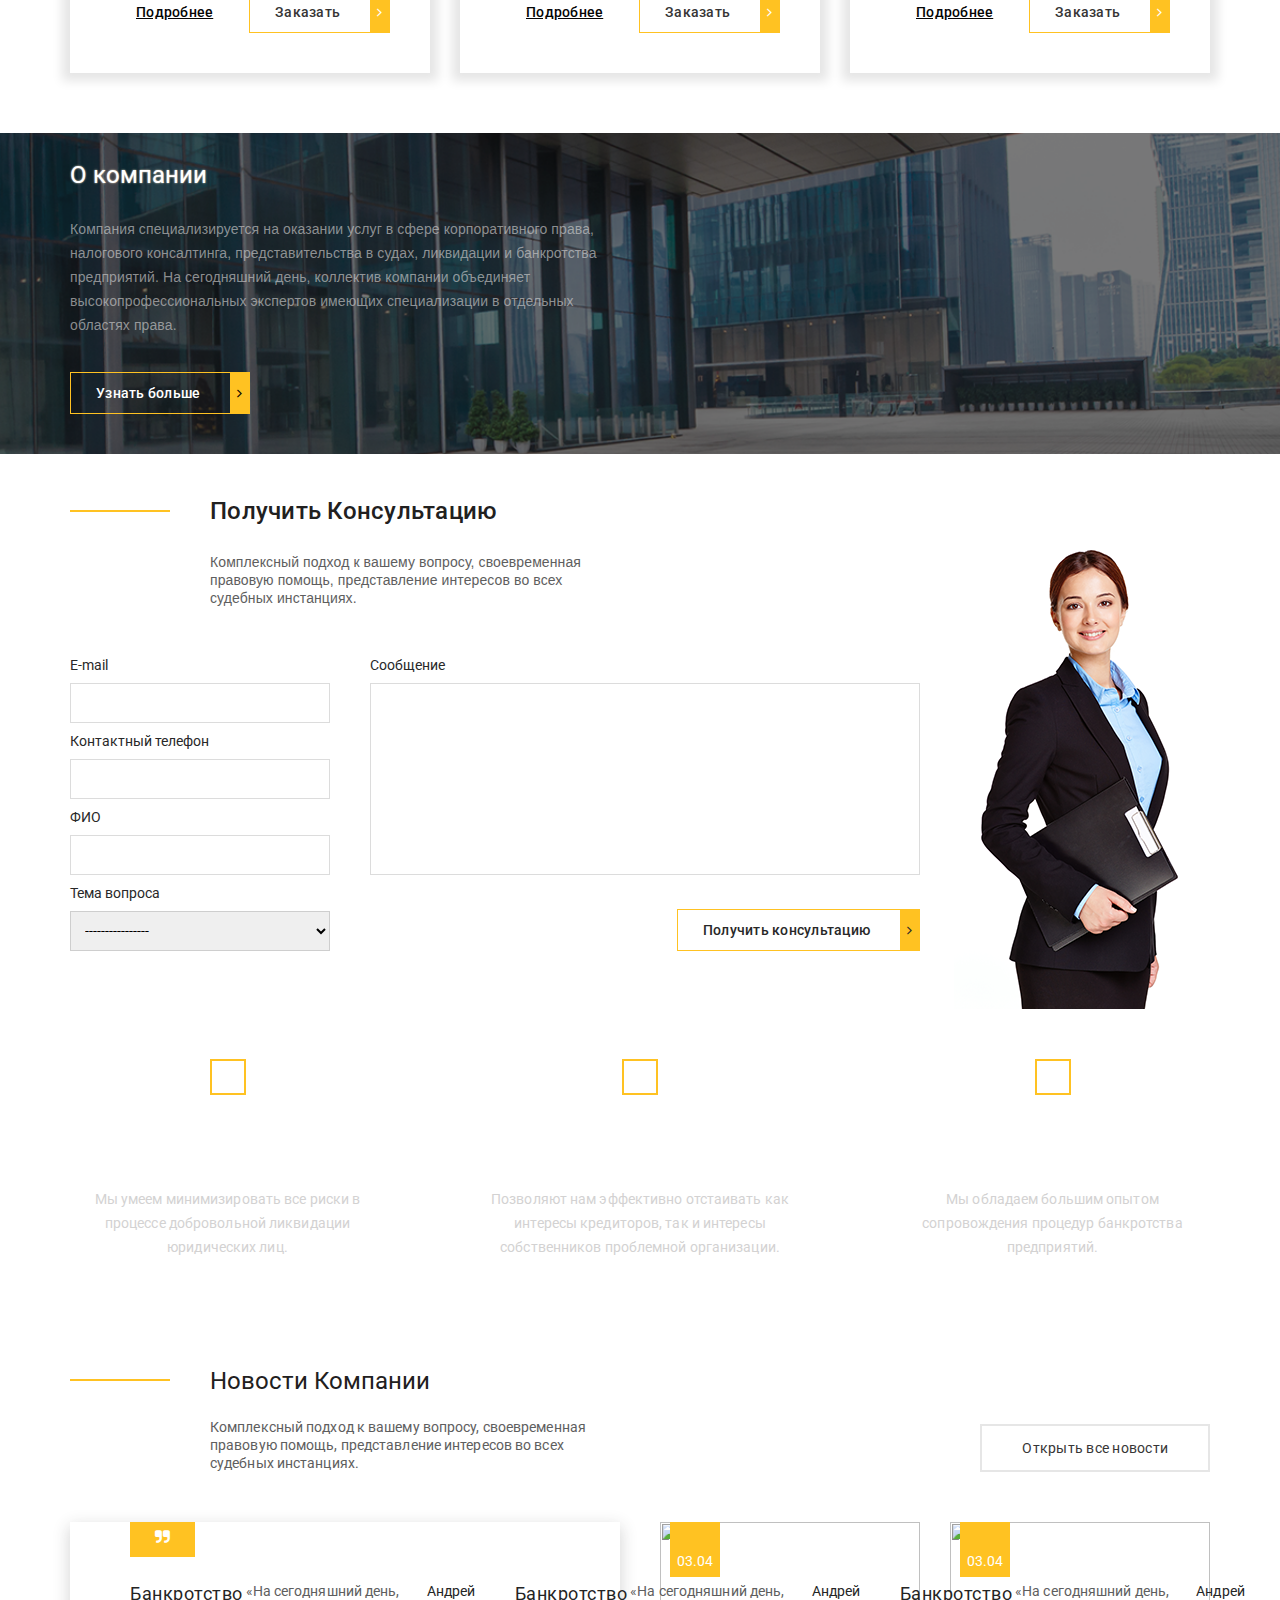
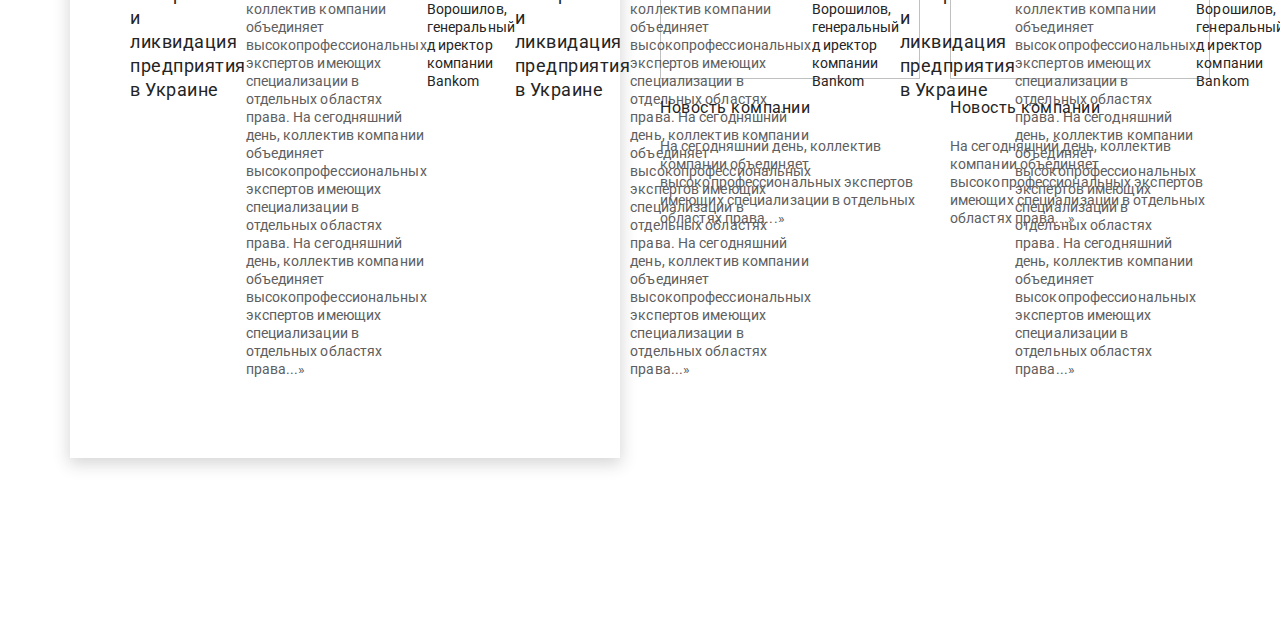
==== commit 870bad34: "added css styles for news-slider block / finished" ====
--- a/index.html
+++ b/index.html
@@ -261,10 +261,49 @@
           </div>
         </div>
         <div class="news__inner">
-          <div class="news__slider"></div>
+          <div class="news__slider">
+            <div class="news__slider-inner">
+              <div class="news-slider__item">
+                <div class="news-slider__title">Банкротство и ликвидация предприятия в Украине</div>
+                <div class="news-slider__text">«На сегодняшний день, коллектив компании объединяет
+                  высокопрофессиональных
+                  экспертов имеющих специализации в отдельных
+                  областях права. На сегодняшний день, коллектив компании объединяет высокопрофессиональных экспертов
+                  имеющих
+                  специализации в отдельных областях права. На сегодняшний день, коллектив компании объединяет
+                  высокопрофессиональных
+                  экспертов имеющих специализации в отдельных областях права...»</div>
+                <div class="news-slider__author">Андрей Ворошилов, генеральный д иректор компании Bankom</div>
+              </div>
+              <div class="news-slider__item">
+                <div class="news-slider__title">Банкротство и ликвидация предприятия в Украине</div>
+                <div class="news-slider__text">«На сегодняшний день, коллектив компании объединяет
+                  высокопрофессиональных
+                  экспертов имеющих специализации в отдельных
+                  областях права. На сегодняшний день, коллектив компании объединяет высокопрофессиональных экспертов
+                  имеющих
+                  специализации в отдельных областях права. На сегодняшний день, коллектив компании объединяет
+                  высокопрофессиональных
+                  экспертов имеющих специализации в отдельных областях права...»</div>
+                <div class="news-slider__author">Андрей Ворошилов, генеральный д иректор компании Bankom</div>
+              </div>
+              <div class="news-slider__item">
+                <div class="news-slider__title">Банкротство и ликвидация предприятия в Украине</div>
+                <div class="news-slider__text">«На сегодняшний день, коллектив компании объединяет
+                  высокопрофессиональных
+                  экспертов имеющих специализации в отдельных
+                  областях права. На сегодняшний день, коллектив компании объединяет высокопрофессиональных экспертов
+                  имеющих
+                  специализации в отдельных областях права. На сегодняшний день, коллектив компании объединяет
+                  высокопрофессиональных
+                  экспертов имеющих специализации в отдельных областях права...»</div>
+                <div class="news-slider__author">Андрей Ворошилов, генеральный д иректор компании Bankom</div>
+              </div>
+            </div>
+          </div>
           <div class="news__blog">
             <div class="news__blog-inner">
-              <div class="news__blog-item">
+              <a href="#" class="news__blog-item">
 
                 <div class="news__blog-img"><img src="/img/blog_img1.png" alt=""></div>
                 <div class="news__blog-title">Новость компании</div>
@@ -272,15 +311,15 @@
                   экспертов имеющих специализации в отдельных
                   областях права...»</div>
                 <div class="news__blog-data">03.04</div>
-              </div>
-              <div class="news__blog-item">
+              </a>
+              <a href="#" class="news__blog-item">
                 <div class="news__blog-img"><img src="/img/blog_img2.png" alt=""></div>
                 <div class="news__blog-title">Новость компании</div>
                 <div class="news__blog-text">На сегодняшний день, коллектив компании объединяет высокопрофессиональных
                   экспертов имеющих специализации в отдельных
                   областях права...»</div>
                 <div class="news__blog-data">03.04</div>
-              </div>
+              </a>
             </div>
 
           </div>
--- a/css/style.css
+++ b/css/style.css
@@ -1298,16 +1298,72 @@
 }
 
 .news__slider {
-  border: 1px solid #000;
   -webkit-box-flex: 0;
       -ms-flex: 0 1 550px;
           flex: 0 1 550px;
+  max-width: 550px;
+  padding: 60px 35px 50px 60px;
+  margin-bottom: 150px;
+  position: relative;
+  background-color: white;
+  -webkit-box-shadow: 0px 5px 15.36px 1px rgba(49, 49, 49, 0.2);
+          box-shadow: 0px 5px 15.36px 1px rgba(49, 49, 49, 0.2);
+}
+.news__slider::before {
+  content: "";
+  font-family: "icomoon";
+  position: absolute;
+  top: 0;
+  left: 60px;
+  font-size: 16px;
+  color: white;
+  width: 65px;
+  height: 35px;
+  background-color: #ffc222;
+  text-align: center;
+  line-height: 30px;
+}
+
+.news__slider-inner {
+  display: -webkit-box;
+  display: -ms-flexbox;
+  display: flex;
+}
+
+.news-slider__item {
+  display: -webkit-box;
+  display: -ms-flexbox;
+  display: flex;
+}
+
+.news-slider__title {
+  font-size: 18px;
+  line-height: 24px;
+  letter-spacing: 0.5px;
+  color: #242424;
+  margin-bottom: 20px;
+}
+
+.news-slider__text {
+  margin-bottom: 30px;
+  color: #5e5e5e;
+  font-size: 14px;
+  line-height: 18px;
+  letter-spacing: 0.1px;
+}
+
+.news-slider__author {
+  color: #252525;
+  font-size: 14px;
+  line-height: 18px;
+  letter-spacing: 0.1px;
 }
 
 .news__blog {
   -webkit-box-flex: 0;
       -ms-flex: 0 1 550px;
           flex: 0 1 550px;
+  max-width: 550px;
 }
 
 .news__blog-inner {
@@ -1319,7 +1375,7 @@
           justify-content: space-between;
   text-align: left;
 }
-.news__blog-inner > div + div {
+.news__blog-inner > a + a {
   margin-left: 30px;
 }
 
@@ -1336,6 +1392,7 @@
   -webkit-box-pack: justify;
       -ms-flex-pack: justify;
           justify-content: space-between;
+  position: relative;
 }
 
 .news__blog-img {
@@ -1376,4 +1433,32 @@
 
 .news__blog-data {
   position: absolute;
+  background-color: #ffc222;
+  height: 55px;
+  width: 50px;
+  color: #fff;
+  text-align: center;
+  font-weight: 700px;
+  left: 10px;
+  padding-top: 30px;
+}
+
+.news__slider-inner > .slick-btn {
+  top: auto;
+  bottom: -140px;
+  border-color: transparent;
+}
+.news__slider-inner > .slick-next {
+  right: -35px;
+}
+.news__slider-inner > .slick-prev {
+  right: 30px;
+  left: auto;
+}
+.news__slider-inner > .slick-disabled {
+  border-color: rgba(0, 0, 0, 0.205);
+}
+
+.news__slider-inner .slick-disabled::before {
+  color: rgba(0, 0, 0, 0.315);
 }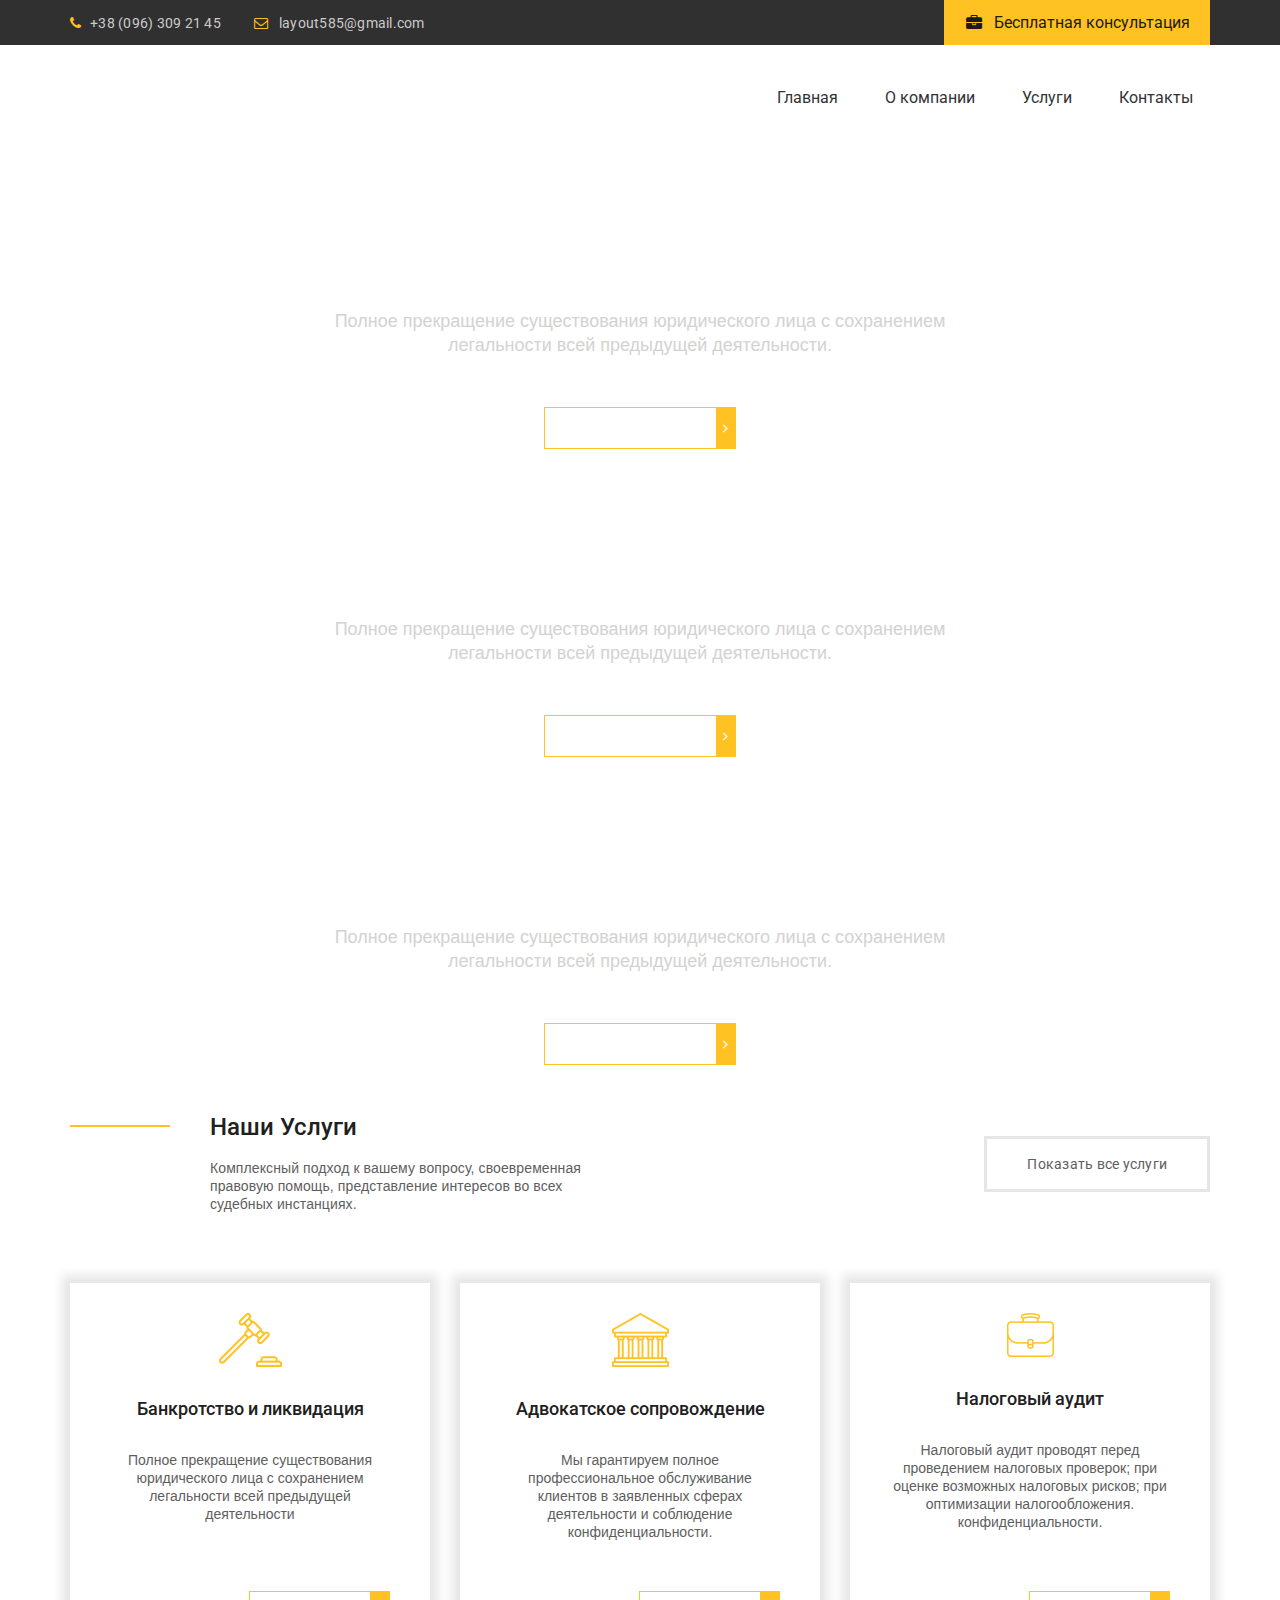
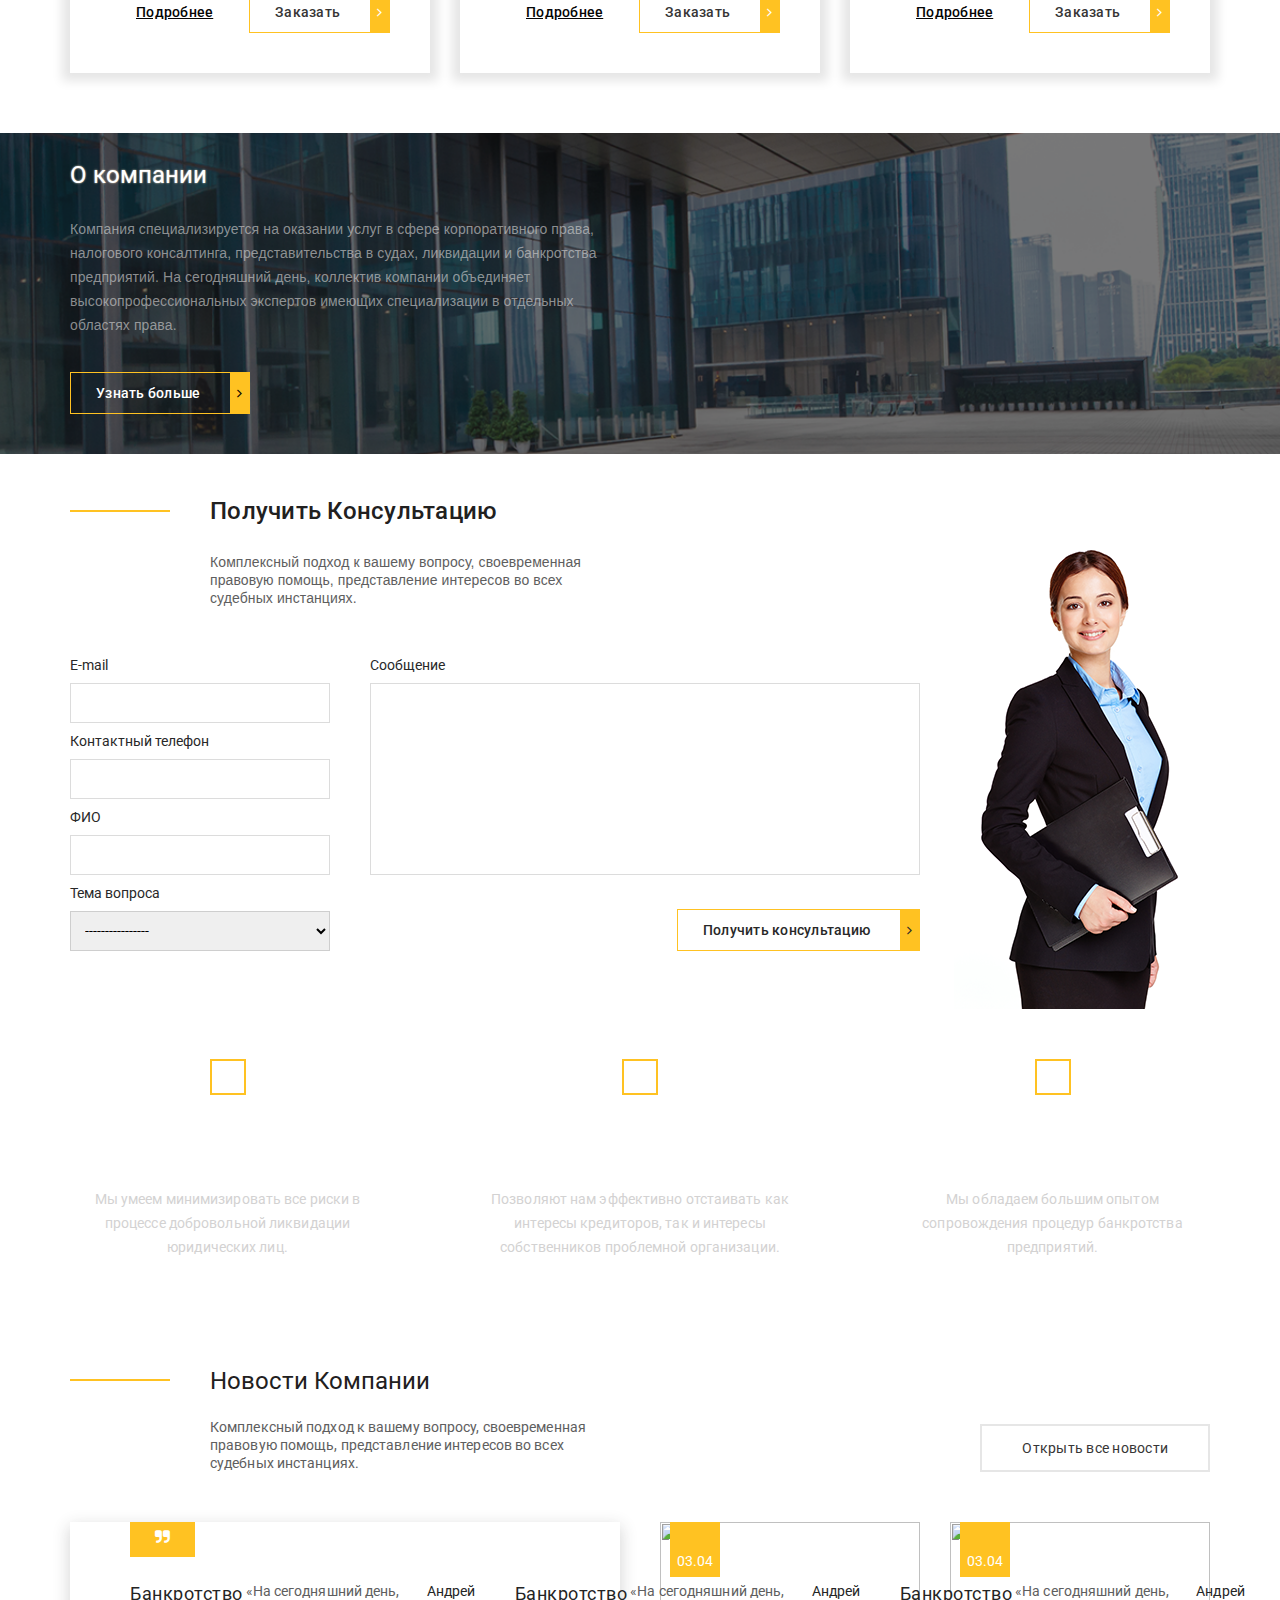
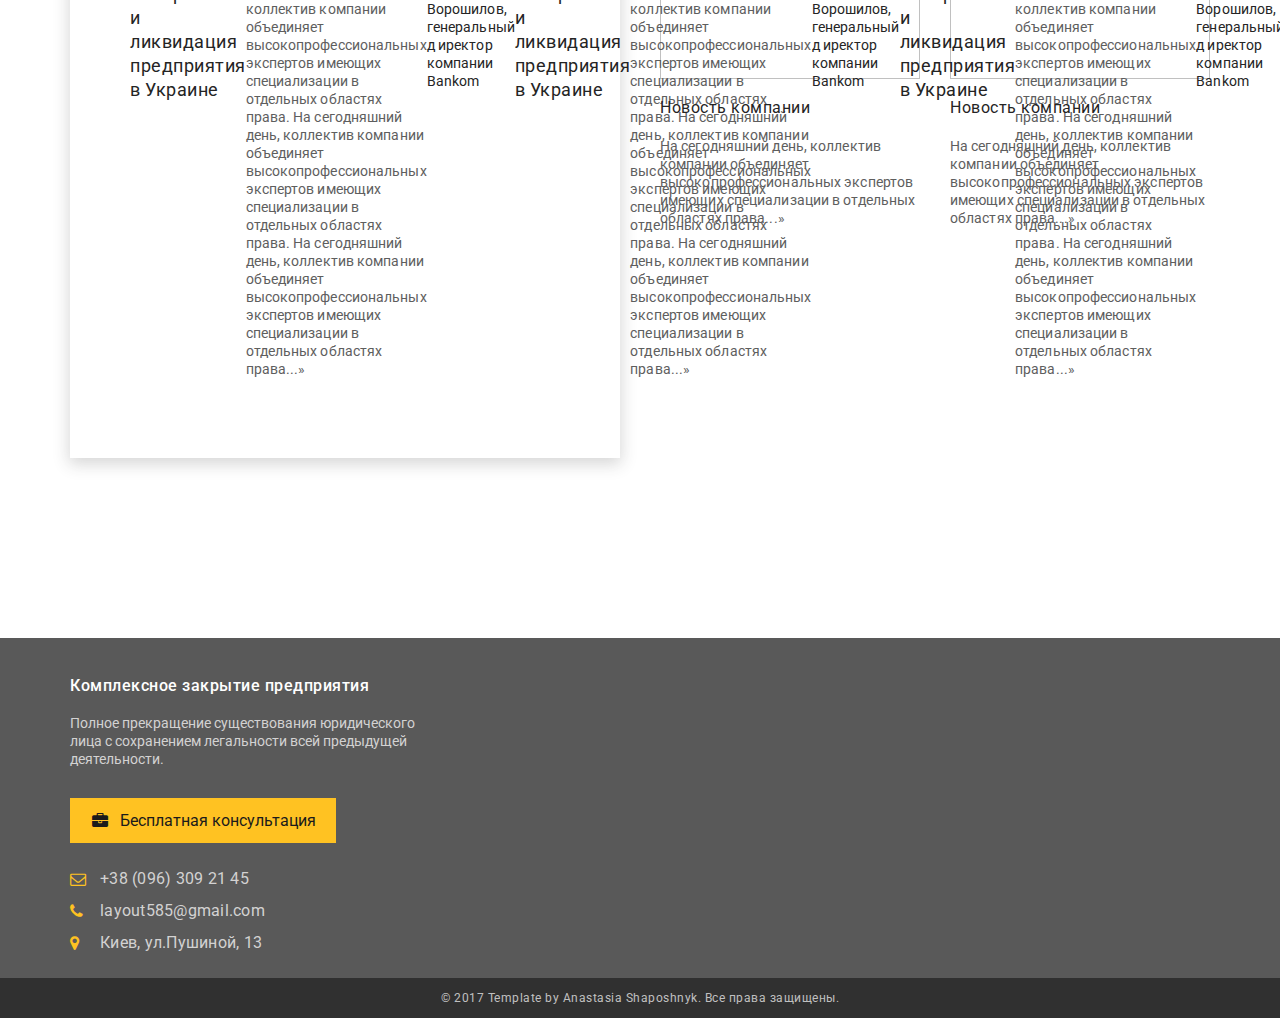
==== commit 2a83968f: "added scss styles for footer block / finished" ====
--- a/index.html
+++ b/index.html
@@ -328,9 +328,34 @@
       </div>
     </section>
 <footer class="footer">
-  <div class="container">
-    <div class="footer__content">
-
+  <div class="footer__content">
+    <div class="container">
+      <div class="footer__info">
+        <div class="footer__title">Комплексное закрытие предприятия</div>
+        <div class="footer__text">Полное прекращение существования юридического лица с сохранением легальности всей
+          предыдущей деятельности.</div>
+        <div data-fancybox data-src="#modal" href="javascript:;" class="footer__btn"><a>Бесплатная консультация</a>
+        </div>
+        <div class="footer__contacts">
+          <ul>
+            <li><a class="footer__phone" href="#">+38 (096) 309 21 45</a></li>
+            <li><a class="footer__email" href="#">layout585@gmail.com</a></li>
+            <li><a class="footer__adress" href="#">Киев, ул.Пушиной, 13</a></li>
+          </ul>
+        </div>
+      </div>
+      <div class="footer__map">
+        <iframe
+          src="https://www.google.com/maps/embed?pb=!1m18!1m12!1m3!1d2540.124391996496!2d30.364922016115123!3d50.45740827947623!2m3!1f0!2f0!3f0!3m2!1i1024!2i768!4f13.1!3m3!1m2!1s0x40d4cc919501b4ef%3A0x71a476f68f4c8246!2z0YPQuy4g0KTQtdC-0LTQvtGA0Ysg0J_Rg9GI0LjQvdC-0LksIDEzLCDQmtC40LXQsiwg0KPQutGA0LDQuNC90LAsIDAyMDAw!5e0!3m2!1sru!2sby!4v1632223740734!5m2!1sru!2sby"
+          style="border:0;" allowfullscreen="" loading="lazy"></iframe>
+      </div>
+    </div>
+  </div>
+  <div class="footer__copy">
+    <div class="container">
+      <div class="copy__text">
+        © 2017 Template by Anastasia Shaposhnyk. Все права защищены.
+      </div>
     </div>
   </div>
 </footer>
--- a/css/style.css
+++ b/css/style.css
@@ -1461,4 +1461,123 @@
 
 .news__slider-inner .slick-disabled::before {
   color: rgba(0, 0, 0, 0.315);
+}
+
+.footer {
+  display: -webkit-box;
+  display: -ms-flexbox;
+  display: flex;
+  -webkit-box-orient: vertical;
+  -webkit-box-direction: normal;
+      -ms-flex-direction: column;
+          flex-direction: column;
+}
+
+.footer__content {
+  background-color: #595959;
+  max-height: 340px;
+  padding: 40px 0 50px;
+}
+.footer__content > .container {
+  display: -webkit-box;
+  display: -ms-flexbox;
+  display: flex;
+}
+
+.footer__info {
+  max-width: 375px;
+  margin-right: 130px;
+}
+
+.footer__title {
+  font-size: 16px;
+  line-height: 1;
+  letter-spacing: 0.5px;
+  font-weight: 500;
+  color: #ffffff;
+  margin-bottom: 20px;
+}
+
+.footer__text {
+  color: #d3d2d2;
+  line-height: 18px;
+  font-size: 14px;
+  margin-bottom: 30px;
+}
+
+.footer__contacts li a {
+  font-size: 16px;
+  line-height: 32px;
+  letter-spacing: 0.25px;
+  color: #d3d2d2;
+  padding-left: 30px;
+  position: relative;
+}
+
+.footer__map {
+  -webkit-box-flex: 0;
+      -ms-flex: 0 1 630px;
+          flex: 0 1 630px;
+  max-height: 250px;
+  max-width: 630px;
+}
+.footer__map > iframe {
+  width: 100%;
+  height: 100%;
+}
+
+.footer__copy {
+  min-height: 40px;
+  background-color: #303030;
+}
+
+.copy__text {
+  padding: 8px 0;
+  text-align: center;
+  font-size: 12px;
+  line-height: 24px;
+  letter-spacing: 0.5px;
+  color: #c0c0c0;
+}
+
+.footer__btn > a {
+  font-size: 16px;
+  line-height: 36px;
+  color: #1b1b1b;
+  background-color: #ffc222;
+  padding: 5px 20px 4px 50px;
+  position: relative;
+  margin-bottom: 20px;
+  cursor: pointer;
+}
+.footer__btn > a::before {
+  font-family: "icomoon";
+  content: "";
+  position: absolute;
+  left: 22px;
+  color: #1b1b1b;
+}
+
+.footer__phone::before {
+  content: "";
+  font-family: "icomoon";
+  position: absolute;
+  left: 0;
+  color: #ffc222;
+}
+
+.footer__email::before {
+  content: "";
+  font-family: "icomoon";
+  position: absolute;
+  left: 0;
+  color: #ffc222;
+}
+
+.footer__adress::before {
+  content: "";
+  font-family: "icomoon";
+  position: absolute;
+  left: 0;
+  color: #ffc222;
 }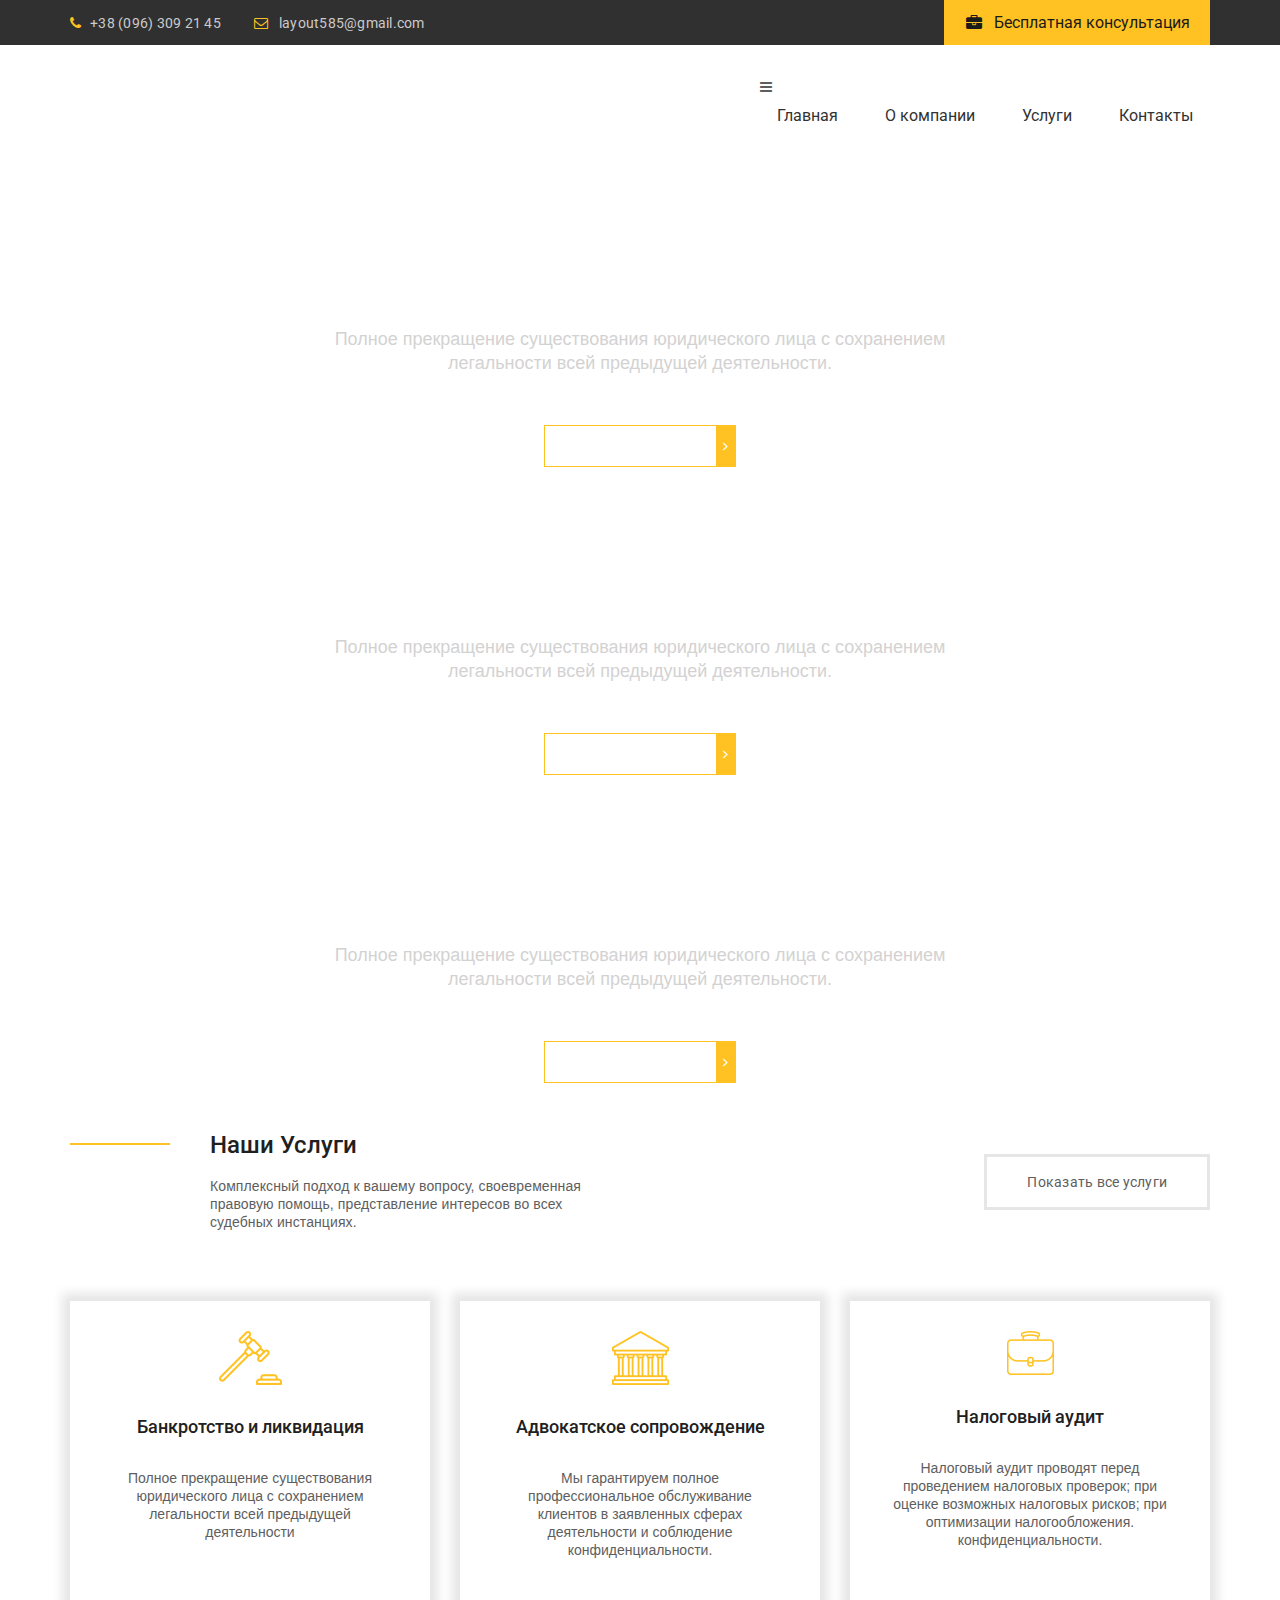
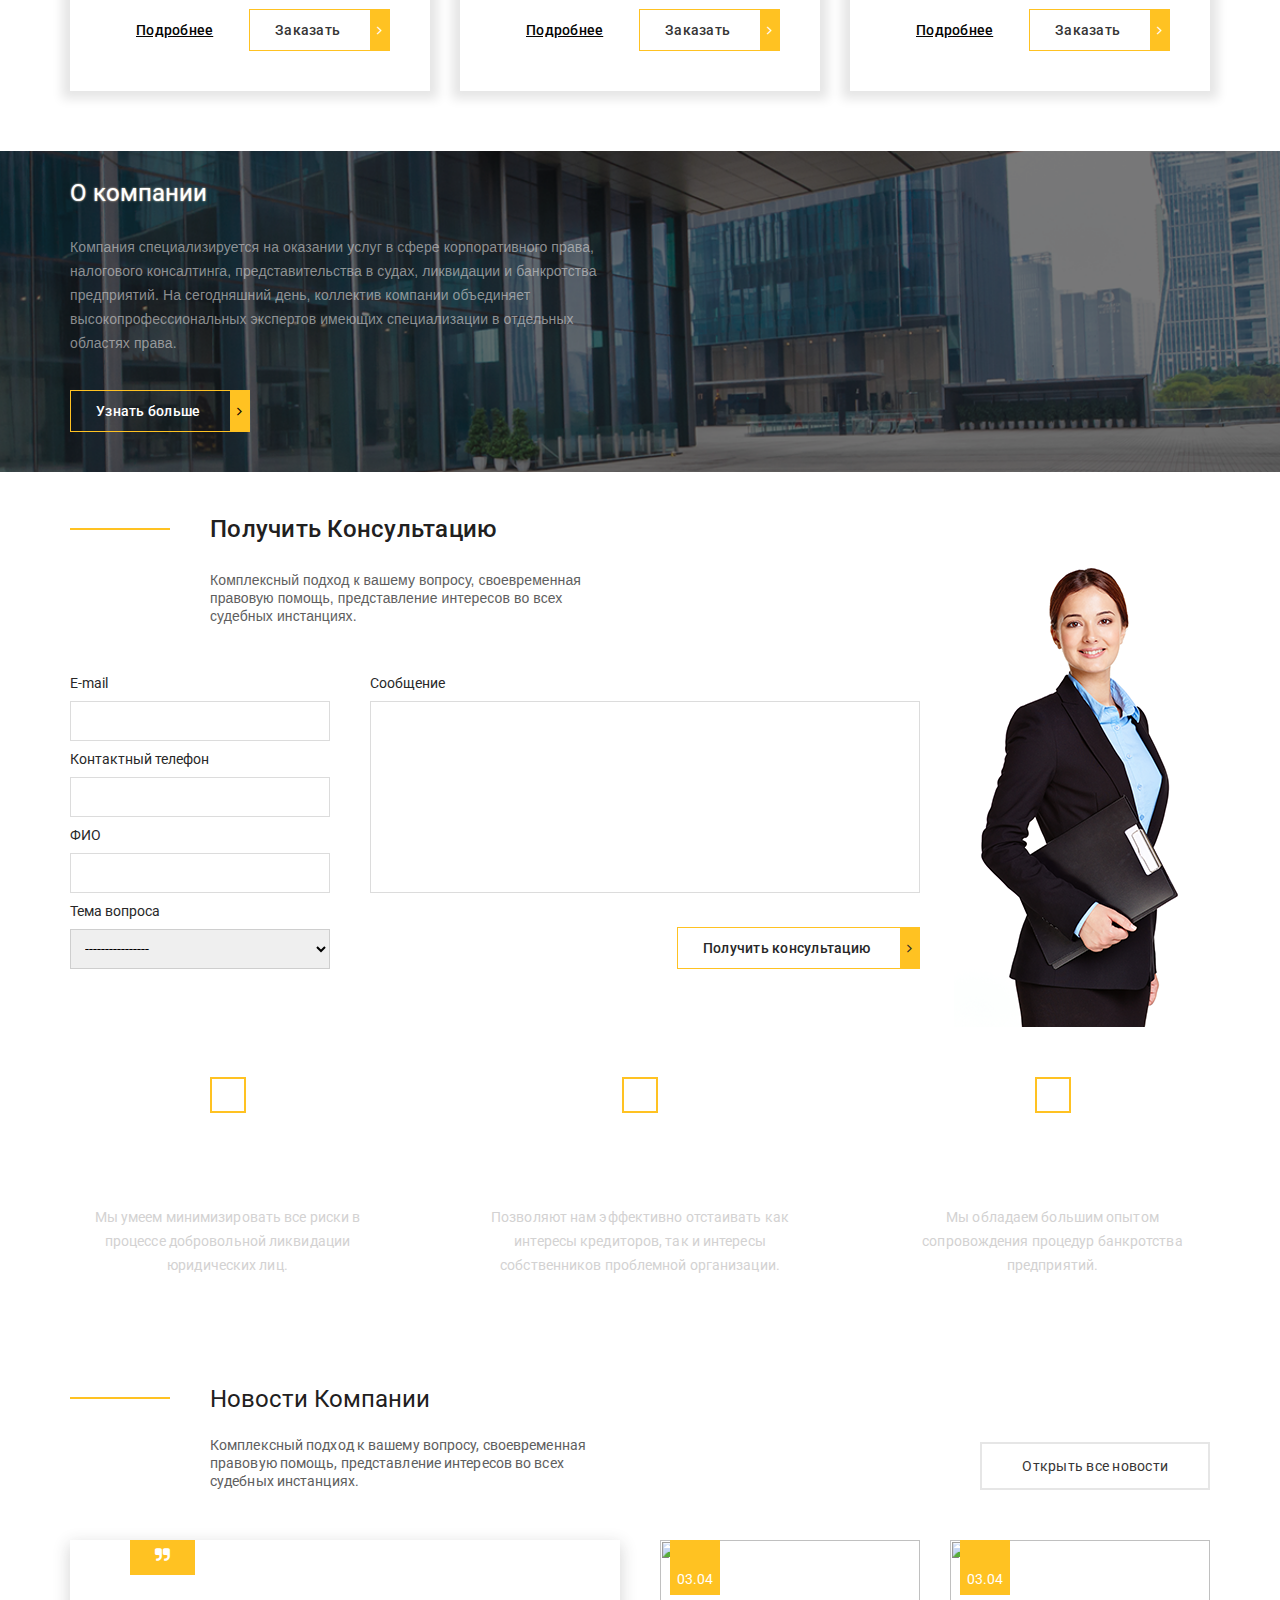
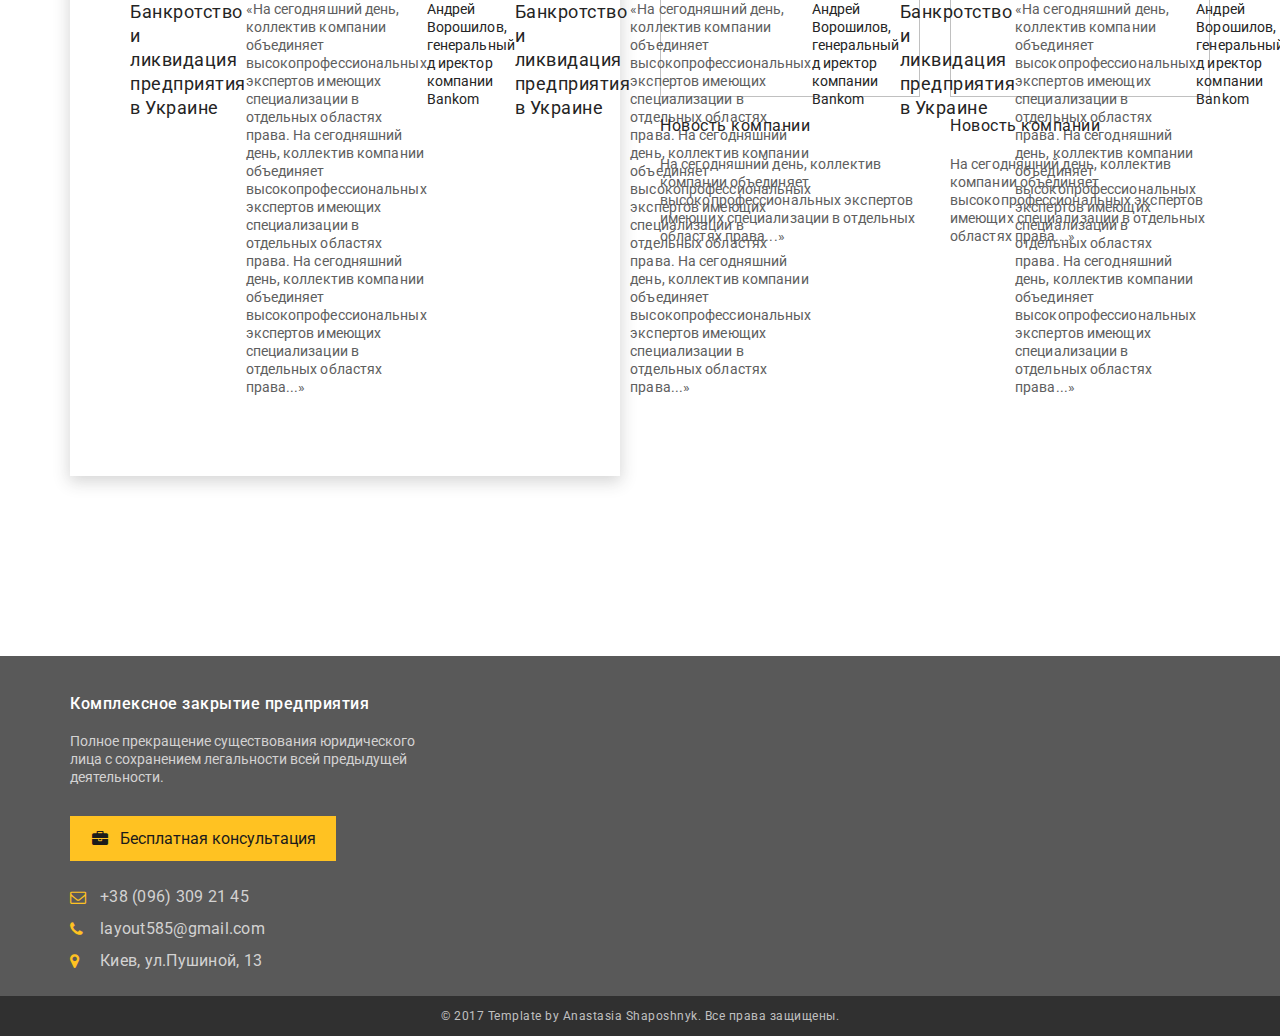
==== commit 522b1d05: "?" ====
--- a/index.html
+++ b/index.html
@@ -6,11 +6,12 @@
   <meta http-equiv="X-UA-Compatible" content="IE=edge">
   <meta name="format-detection" content="telephone=no">
   <meta name="viewport" content="width=device-width, initial-scale=1.0, maximum-scale=1.0, user-scalable=0">
-  <!-- <link rel="stylesheet" href="/css/jquery.formstyler.theme.css"> -->
-  <link rel="stylesheet" href="/css/jquery.formstyler.css">
-  <link rel="stylesheet" href="/css/style.css">
-  <link rel="stylesheet" href="/css/jquery.fancybox.min.css">
-  <link rel="stylesheet" href="/css/slick.css">
+  <!-- <link rel="stylesheet" href="css/jquery.formstyler.theme.css"> -->
+  <link rel="stylesheet" href="css/jquery.formstyler.css">
+  <link rel="stylesheet" href="css/jquery.fancybox.min.css">
+  <link rel="stylesheet" href="css/slick.css">
+  <link rel="stylesheet" type="text/css" href="css/style.css">
+  <link rel="stylesheet" href="css/media.css">
   <title>Landing Page</title>
 </head>
 
@@ -41,6 +42,10 @@
           </a>
         </div>
         <nav class="header__menu">
+          <div class="header__btm-menu">
+            <span class="icon-bars"></span>
+
+          </div>
           <ul>
             <li><a href="#">Главная</a></li>
             <li><a href="#">О компании</a></li>
@@ -361,17 +366,20 @@
 </footer>
     <!-- Pop Up -->
     <div id="modal">
-      <h2>Hello!</h2>
-      <p>You are awesome!</p>
+      <form>
+        <input type="text" placeholder="Введите ваше имя">
+        <input type="text" placeholder="Введите ваш E-mail">
+        <input type="submit" value="Отправить">
+      </form>
     </div>
     <!-- End -->
   </div>
 
   <script src="https://ajax.googleapis.com/ajax/libs/jquery/3.6.0/jquery.min.js"></script>
-  <script src="/js/jquery.fancybox.min.js"></script>
-  <script src="/js/slick.min.js"></script>
-  <script src="/js/script.js"></script>
-  <script src="/js/jquery.formstyler.min.js"></script>
+  <script src="js/jquery.fancybox.min.js"></script>
+  <script src="js/slick.min.js"></script>
+  <script src="js/script.js"></script>
+  <script src="js/jquery.formstyler.min.js"></script>
 </body>
 
 </html>--- a/css/style.css
+++ b/css/style.css
@@ -1580,4 +1580,25 @@
   position: absolute;
   left: 0;
   color: #ffc222;
+}
+
+#modal {
+  min-width: 300px;
+  width: 350px;
+}
+
+#modal input {
+  display: block;
+  width: 100%;
+  height: 40px;
+  outline: none;
+  margin-bottom: 20px;
+  border: 1px solid #e2e2e2;
+  border-radius: 5px;
+}
+
+input[type=submit] {
+  background-color: #ffc222;
+  font-weight: 400;
+  border: none;
 }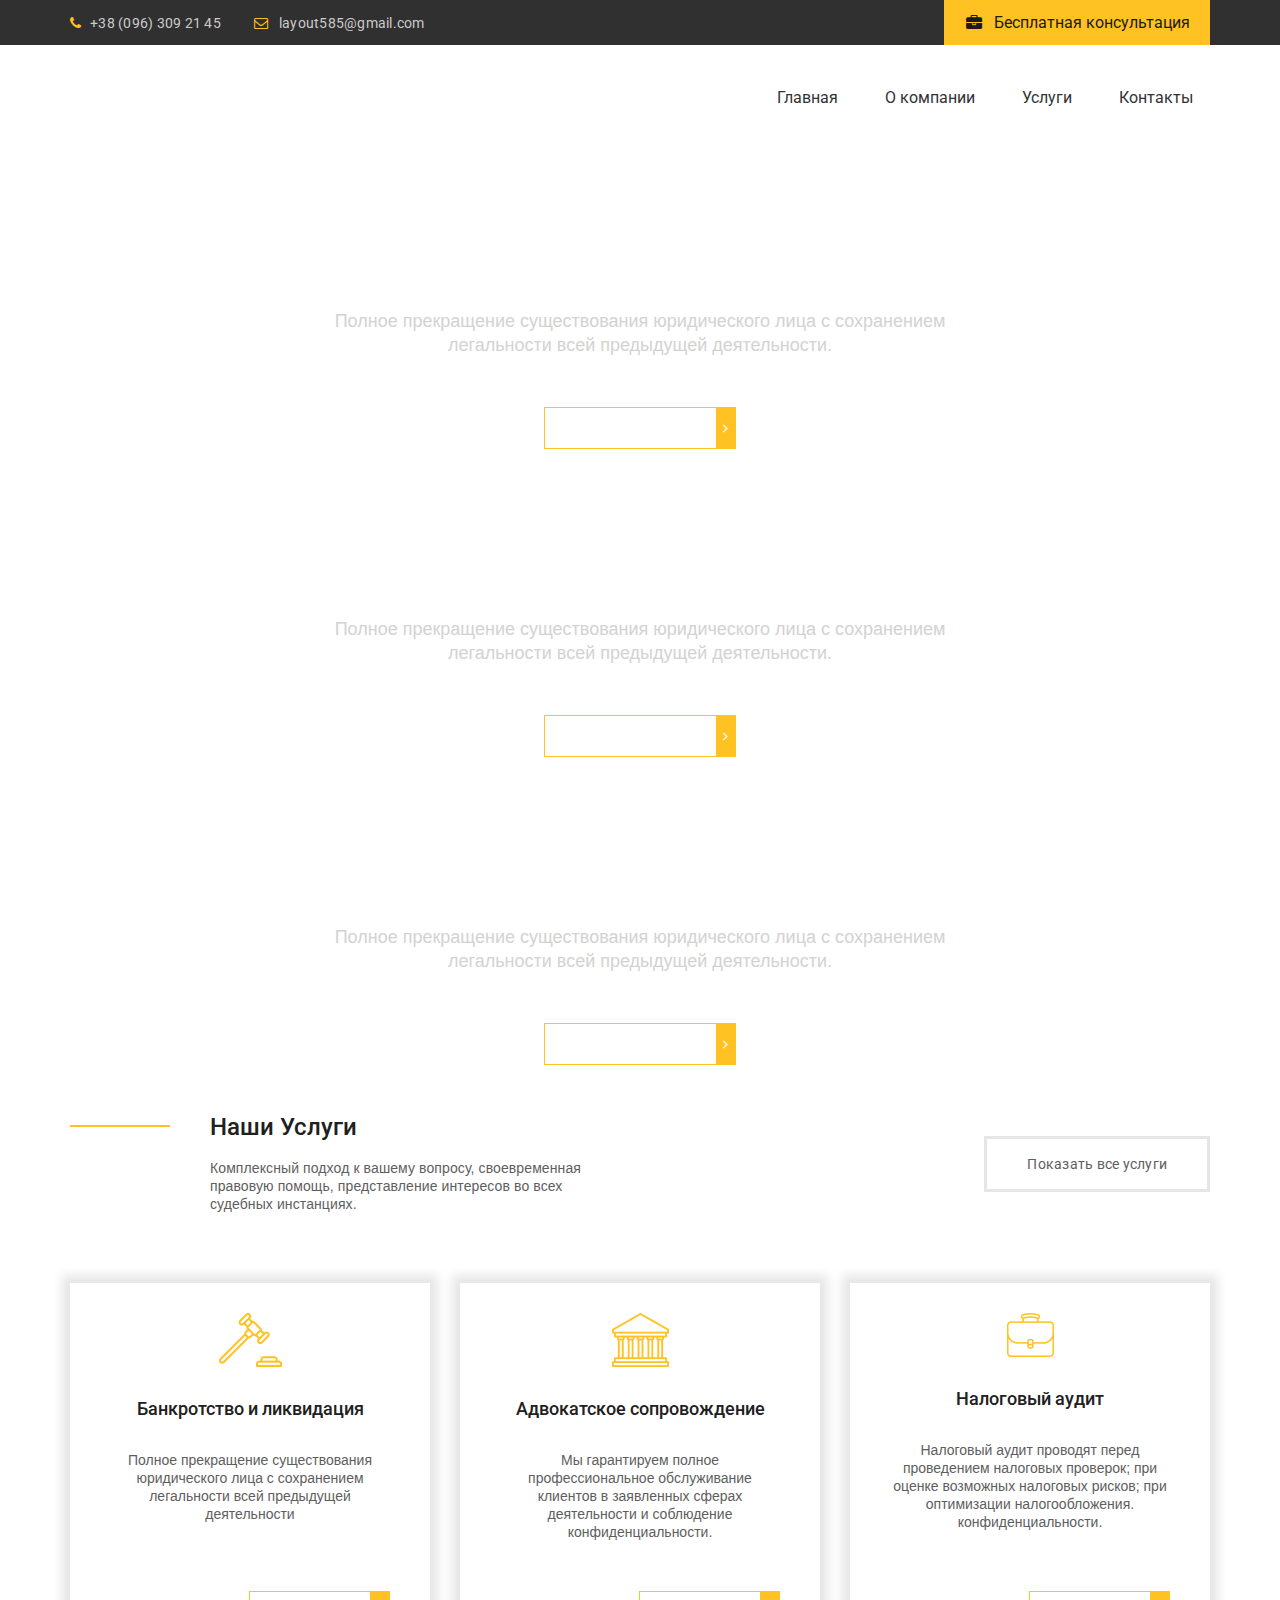
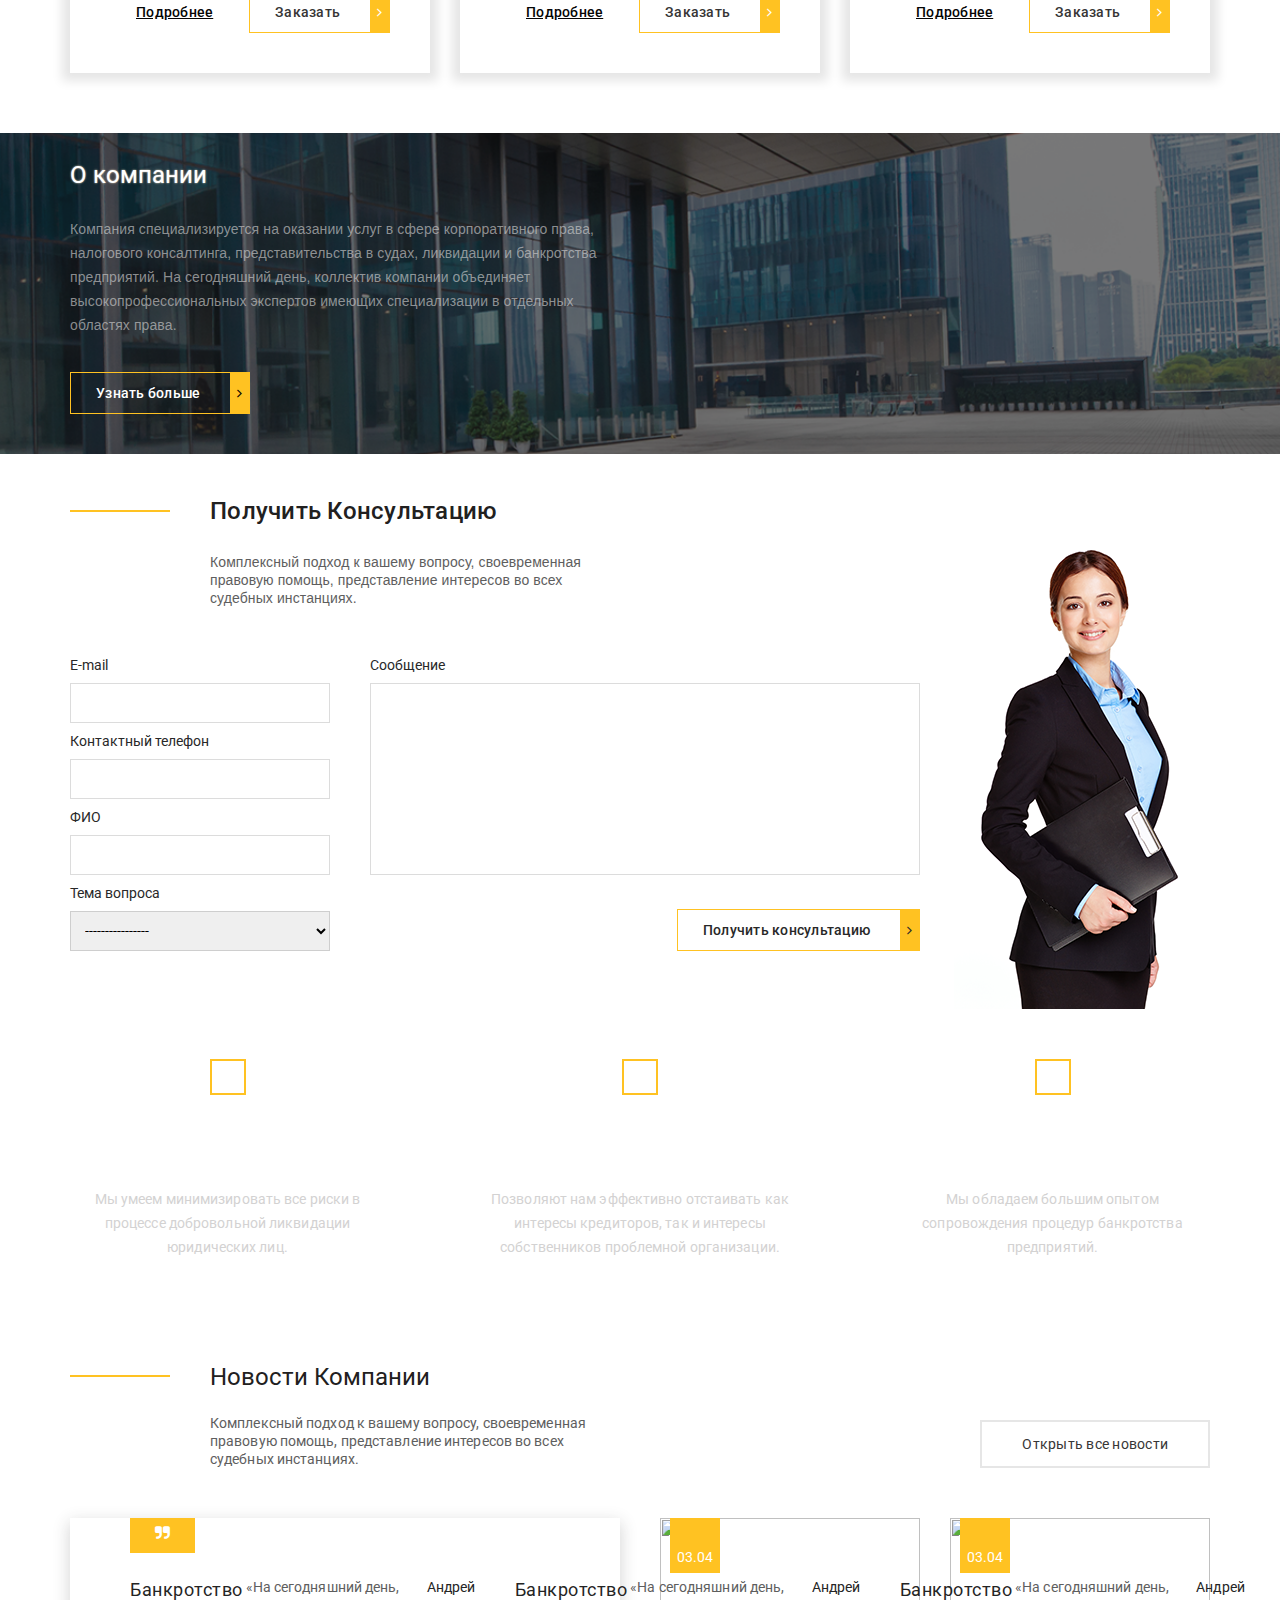
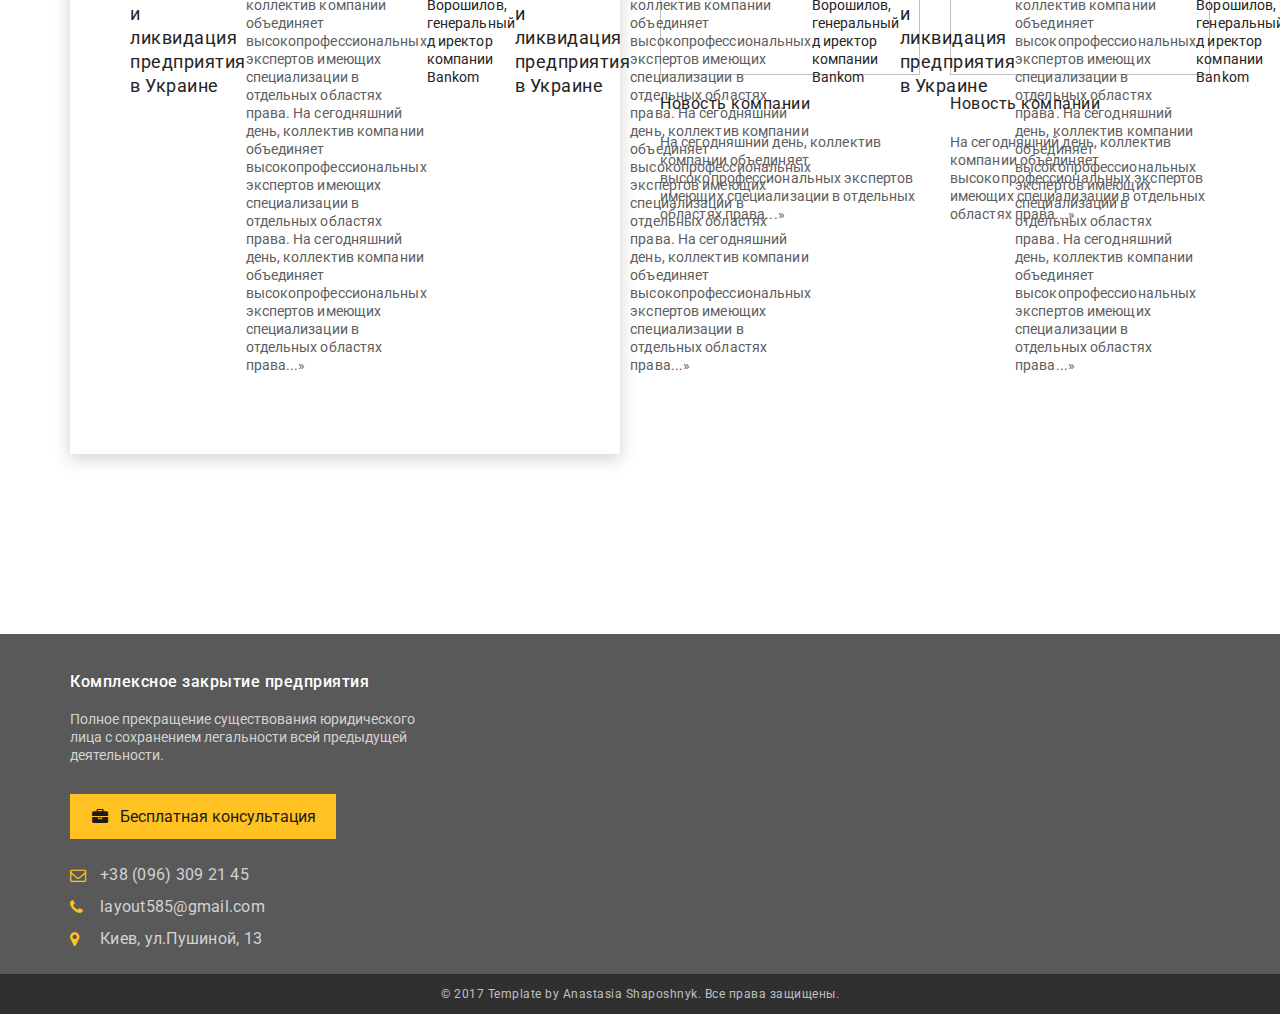
==== commit 29037132: "?" ====
--- a/index.html
+++ b/index.html
@@ -38,7 +38,7 @@
       <div class="header__content-inner">
         <div class="header__logo">
           <a href="#">
-            <img src="../img/logo.png" alt="">
+            <img src="img/logo.png" alt="">
           </a>
         </div>
         <nav class="header__menu">
@@ -117,7 +117,7 @@
         </div>
         <div class="services__items">
           <div class="services__item">
-            <div class="services__img"><img src="/img/image-about-1.png" alt=""></div>
+            <div class="services__img"><img src="img/image-about-1.png" alt=""></div>
             <div class="services__item-title">
               Банкротство и ликвидация
             </div>
@@ -132,7 +132,7 @@
             </div>
           </div>
           <div class="services__item">
-            <div class="services__img"><img src="/img/image-about-2.png" alt=""></div>
+            <div class="services__img"><img src="img/image-about-2.png" alt=""></div>
             <div class="services__item-title">
               Адвокатское сопровождение
             </div>
@@ -148,7 +148,7 @@
             </div>
           </div>
           <div class="services__item">
-            <div class="services__img"><img src="/img/image-about-3.png" alt=""></div>
+            <div class="services__img"><img src="img/image-about-3.png" alt=""></div>
             <div class="services__item-title">
               Налоговый аудит
             </div>
@@ -310,7 +310,7 @@
             <div class="news__blog-inner">
               <a href="#" class="news__blog-item">
 
-                <div class="news__blog-img"><img src="/img/blog_img1.png" alt=""></div>
+                <div class="news__blog-img"><img src="img/blog_img1.png" alt=""></div>
                 <div class="news__blog-title">Новость компании</div>
                 <div class="news__blog-text">На сегодняшний день, коллектив компании объединяет высокопрофессиональных
                   экспертов имеющих специализации в отдельных
@@ -318,7 +318,7 @@
                 <div class="news__blog-data">03.04</div>
               </a>
               <a href="#" class="news__blog-item">
-                <div class="news__blog-img"><img src="/img/blog_img2.png" alt=""></div>
+                <div class="news__blog-img"><img src="img/blog_img2.png" alt=""></div>
                 <div class="news__blog-title">Новость компании</div>
                 <div class="news__blog-text">На сегодняшний день, коллектив компании объединяет высокопрофессиональных
                   экспертов имеющих специализации в отдельных
--- a/css/style.css
+++ b/css/style.css
@@ -1171,6 +1171,7 @@
 .advantages {
   background: url(/img/advantages_img.png) center/cover no-repeat;
   min-height: 290px;
+  margin-bottom: -4px;
 }
 
 .advantages__inner {
@@ -1601,4 +1602,9 @@
   background-color: #ffc222;
   font-weight: 400;
   border: none;
+}
+
+.icon-bars::before {
+  font-size: 26px;
+  display: none;
 }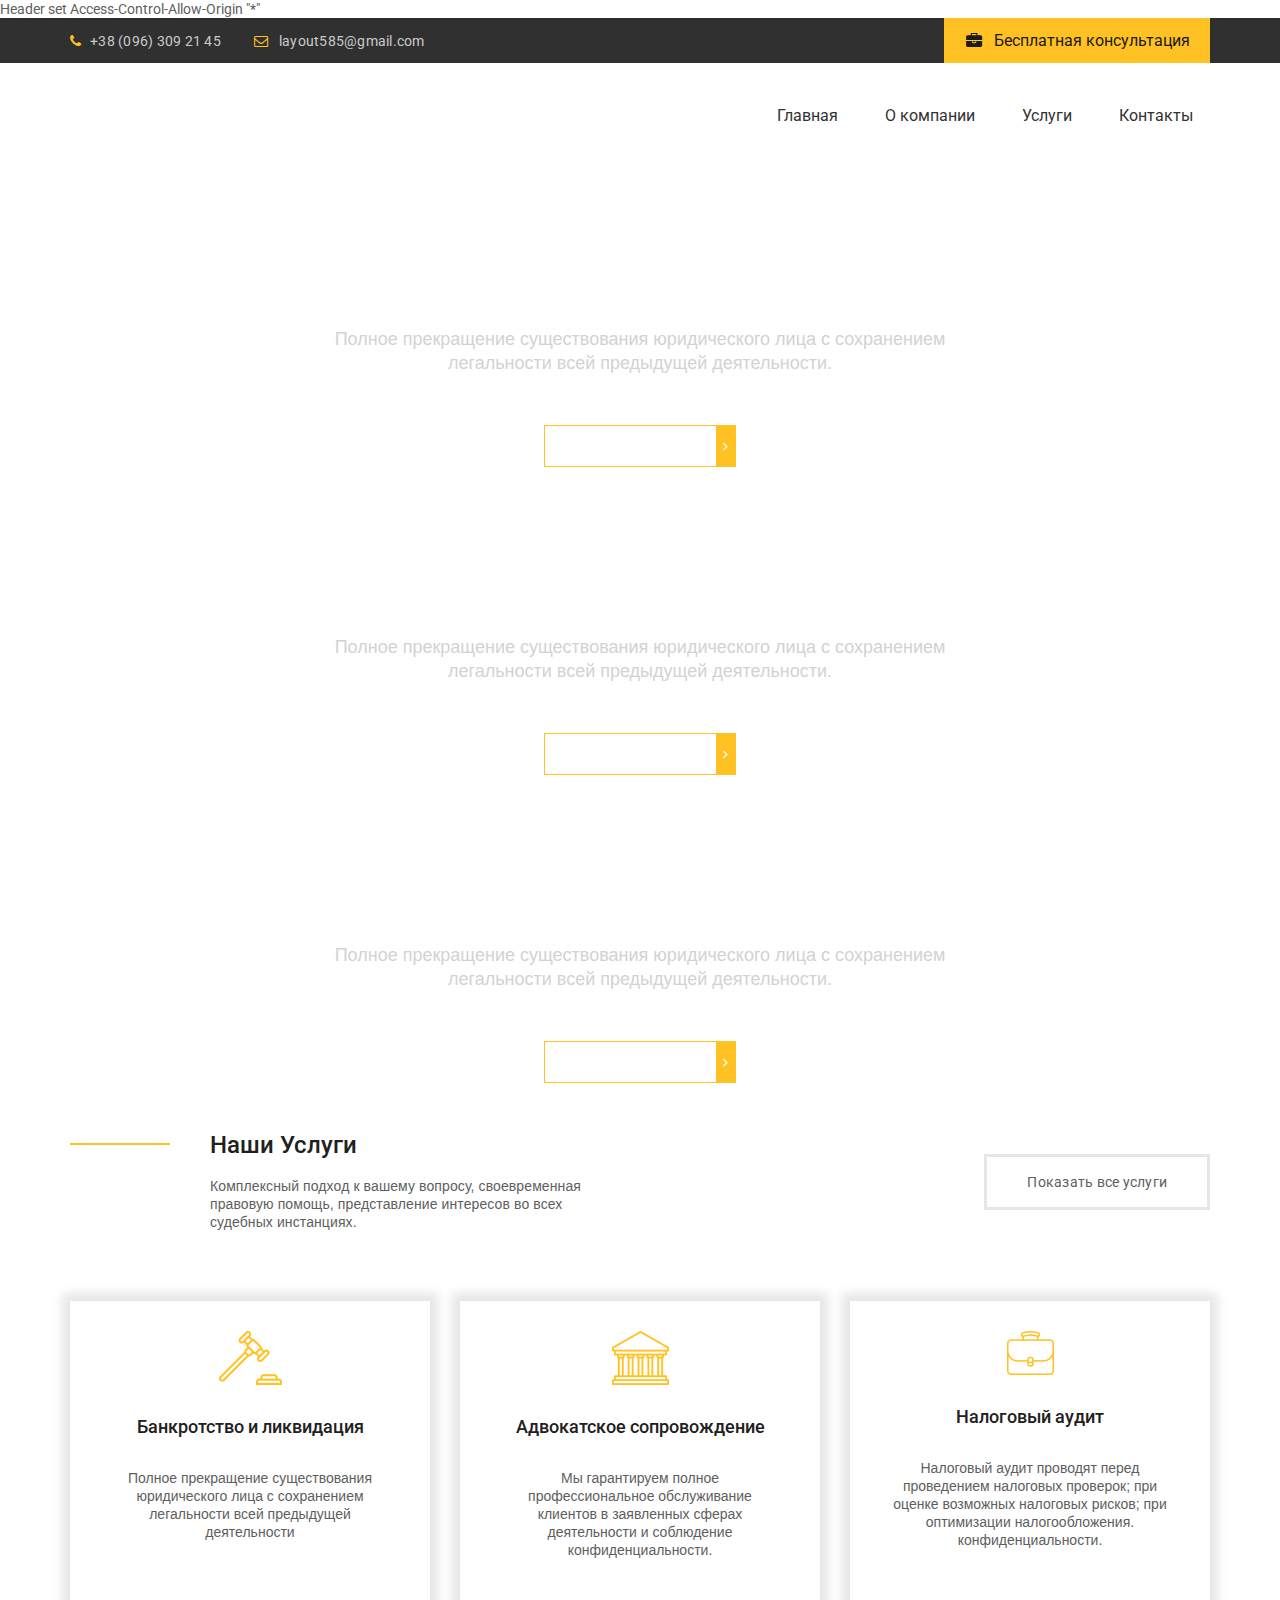
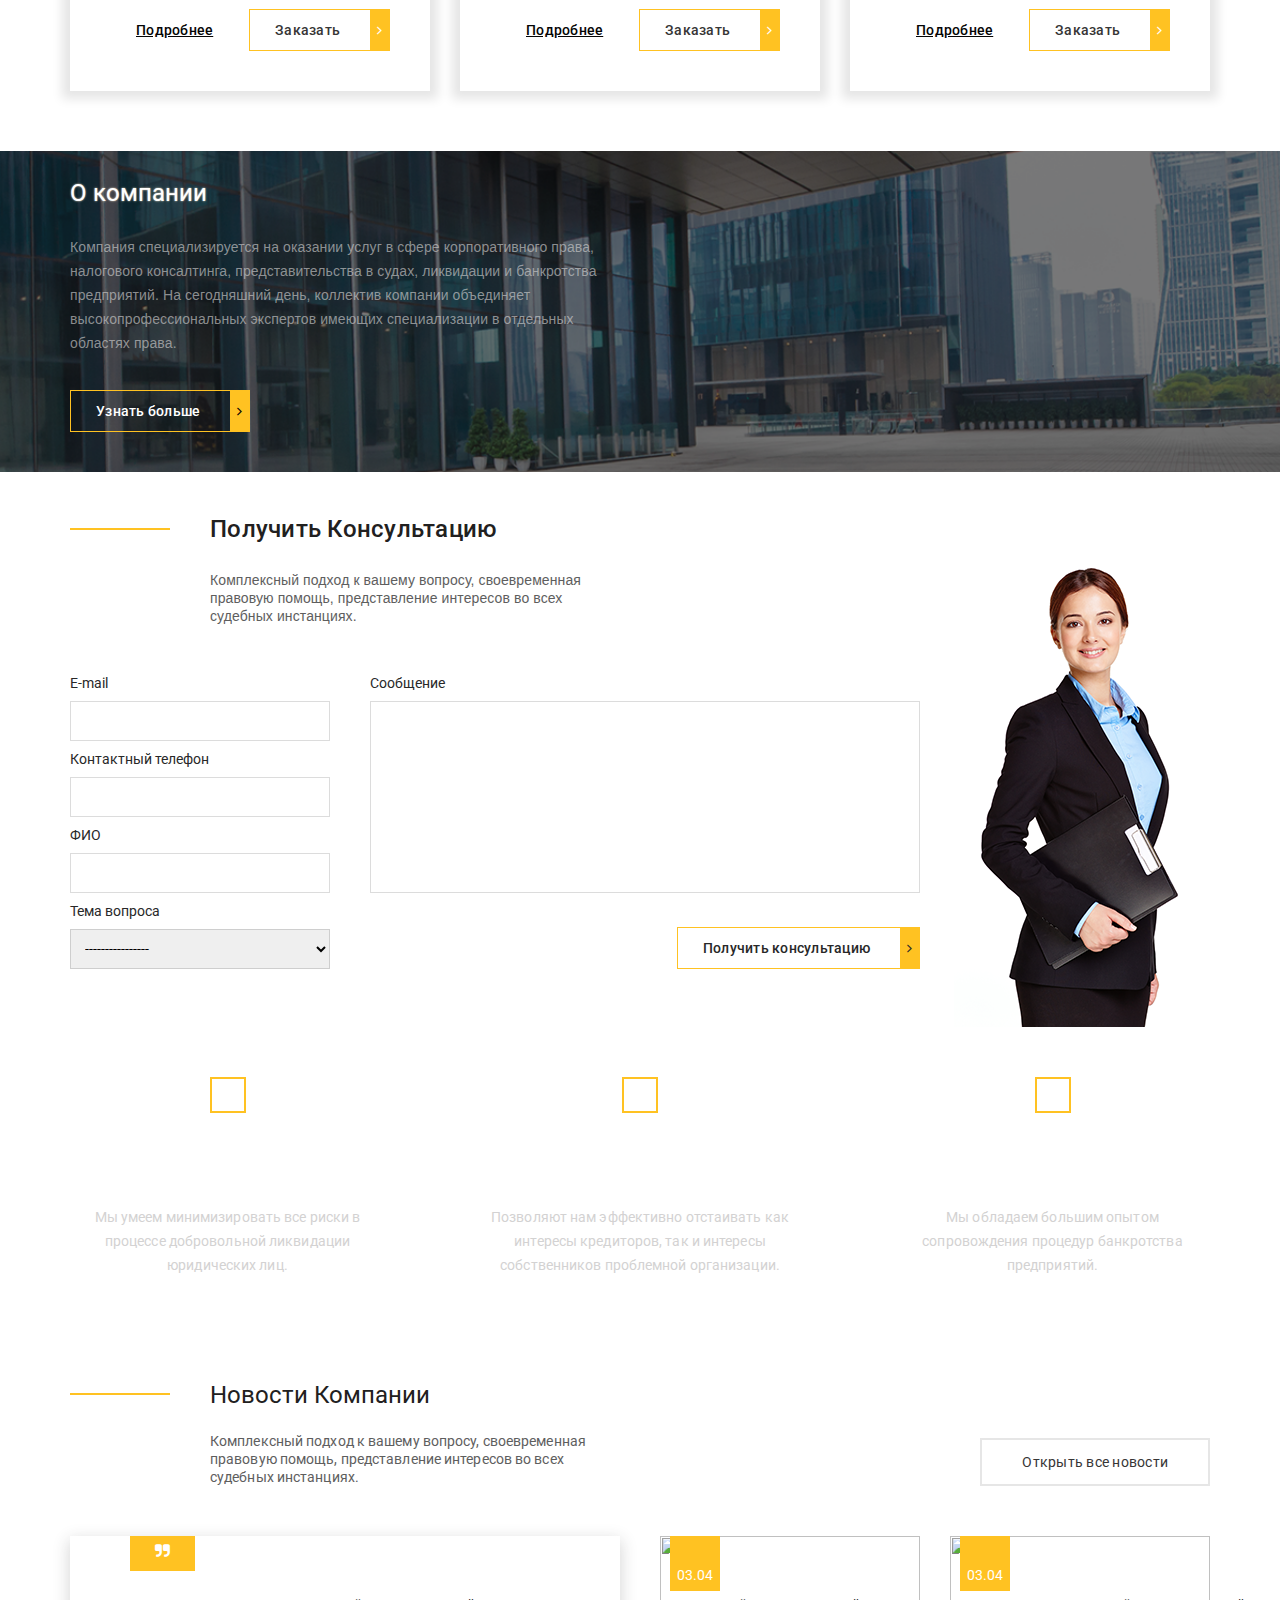
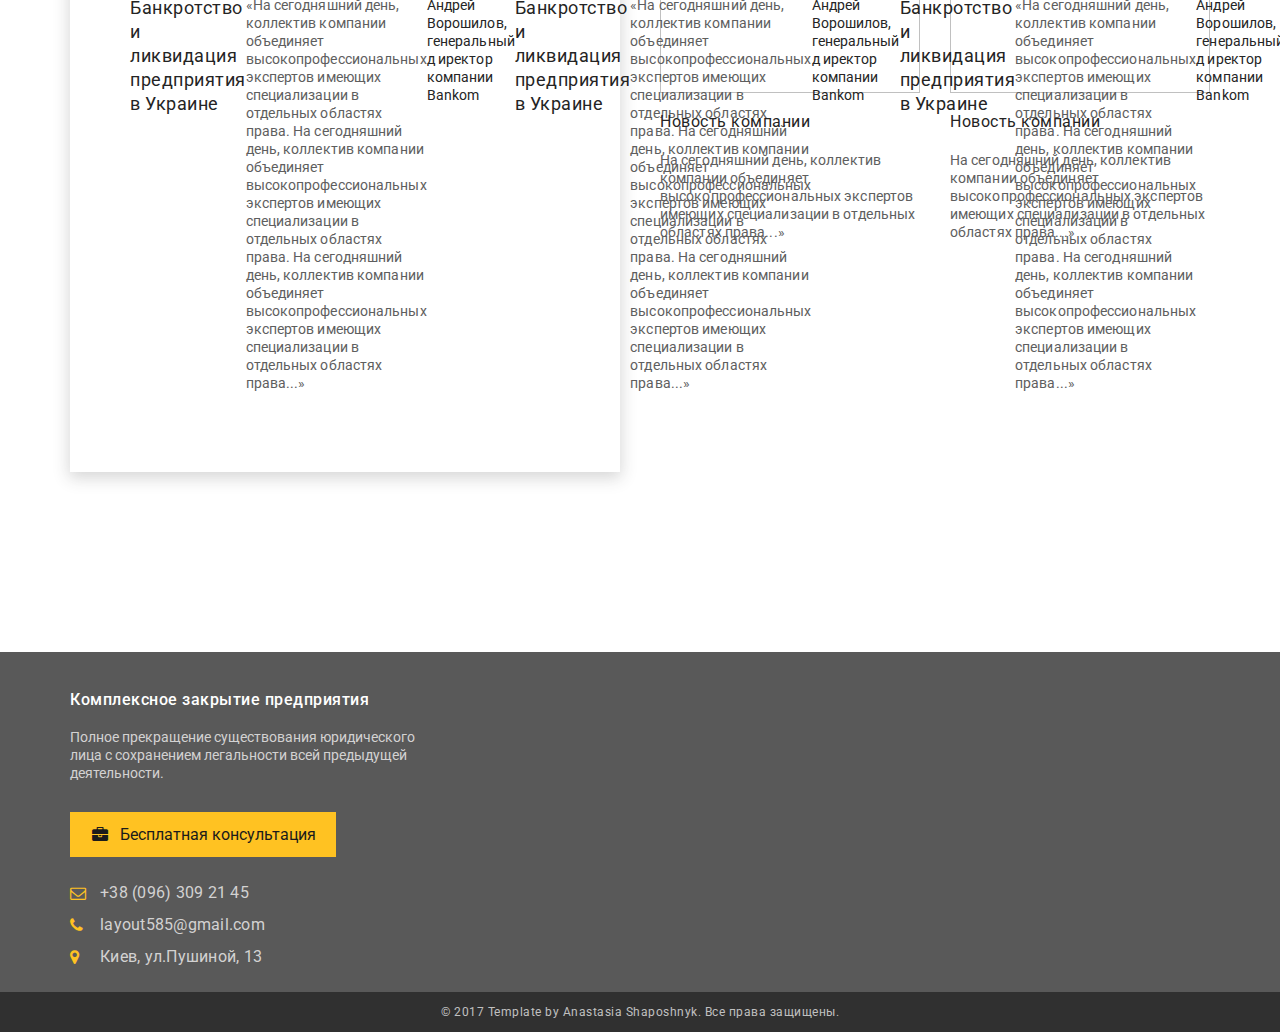
==== commit 3ec9d4d5: "Update index.html" ====
--- a/index.html
+++ b/index.html
@@ -14,7 +14,11 @@
   <link rel="stylesheet" href="css/media.css">
   <title>Landing Page</title>
 </head>
-
+<FilesMatch ".(ttf|otf|eot|woff|font.css)$">
+    <IfModule mod_headers.c>
+        Header set Access-Control-Allow-Origin "*"
+    </IfModule>
+</FilesMatch>
 <body>
   <div class="wrapper">
 <header class="header">
@@ -382,4 +386,4 @@
   <script src="js/jquery.formstyler.min.js"></script>
 </body>
 
-</html>+</html>
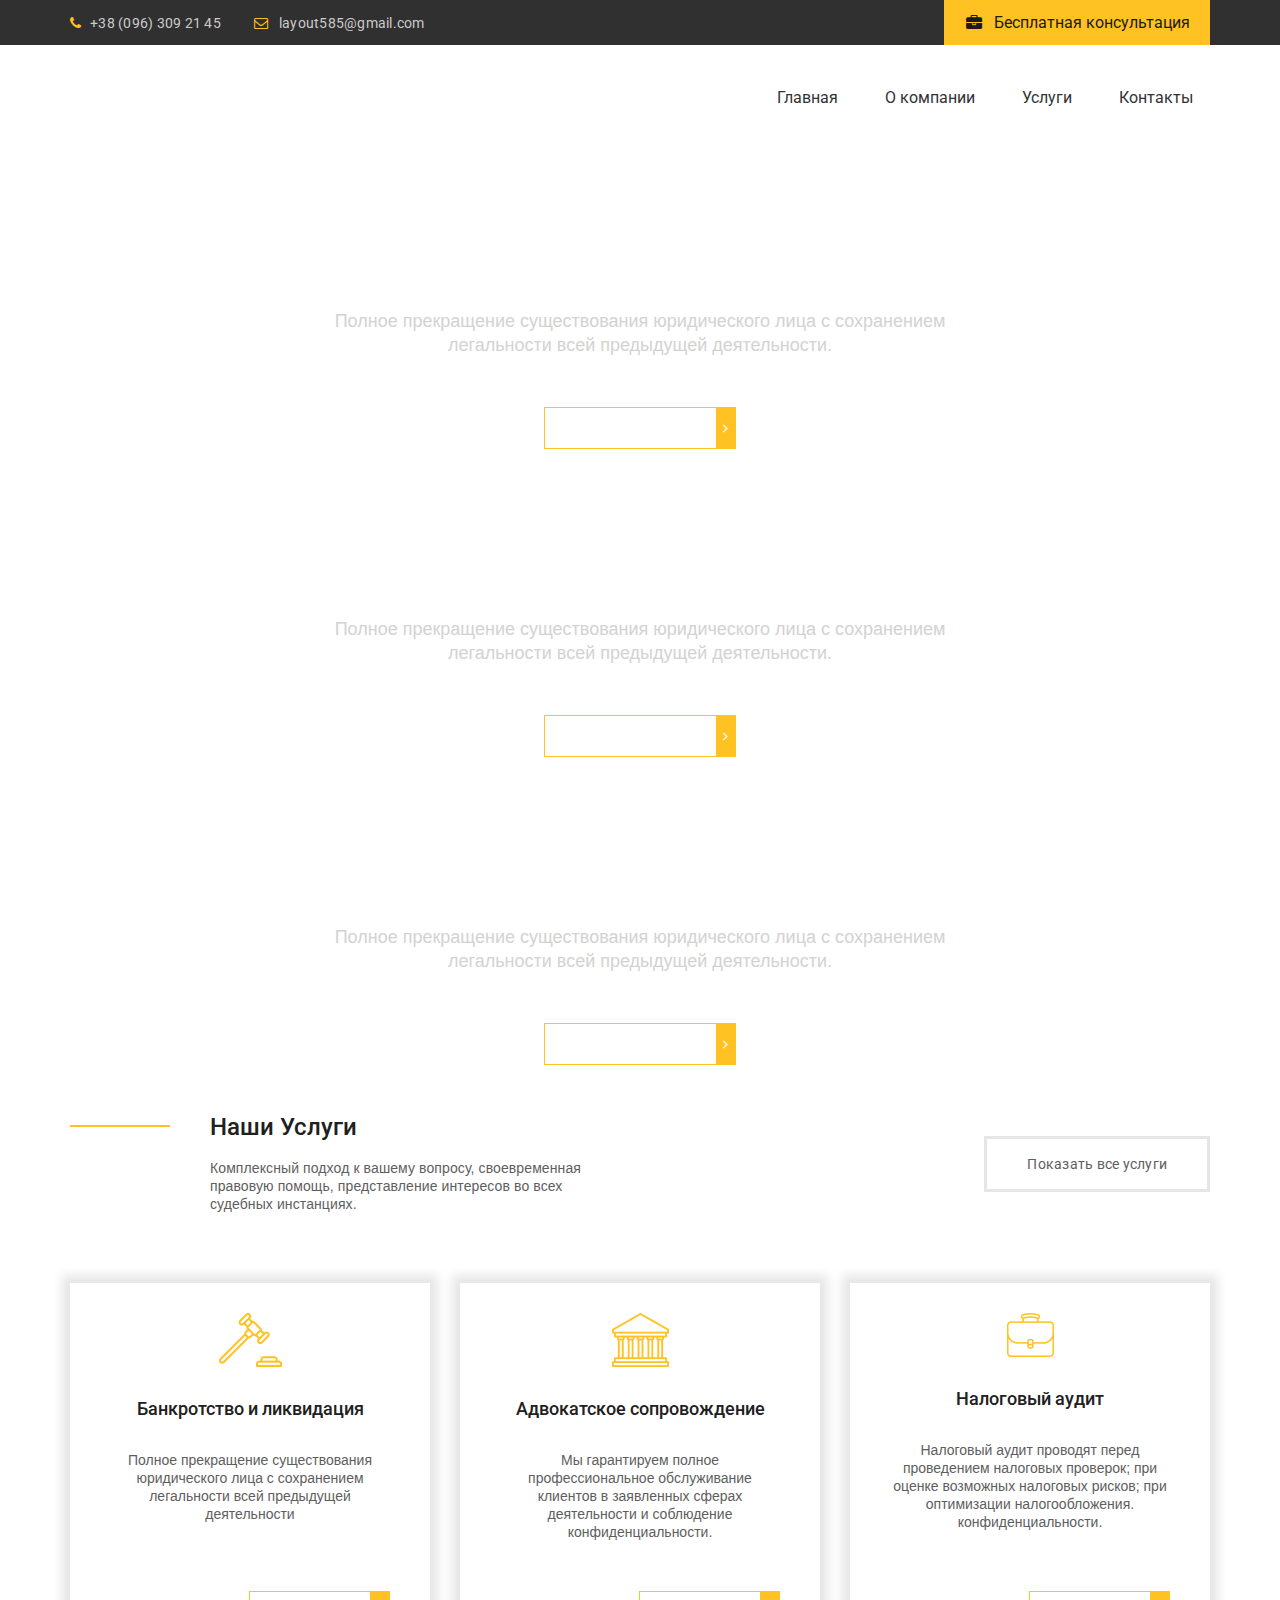
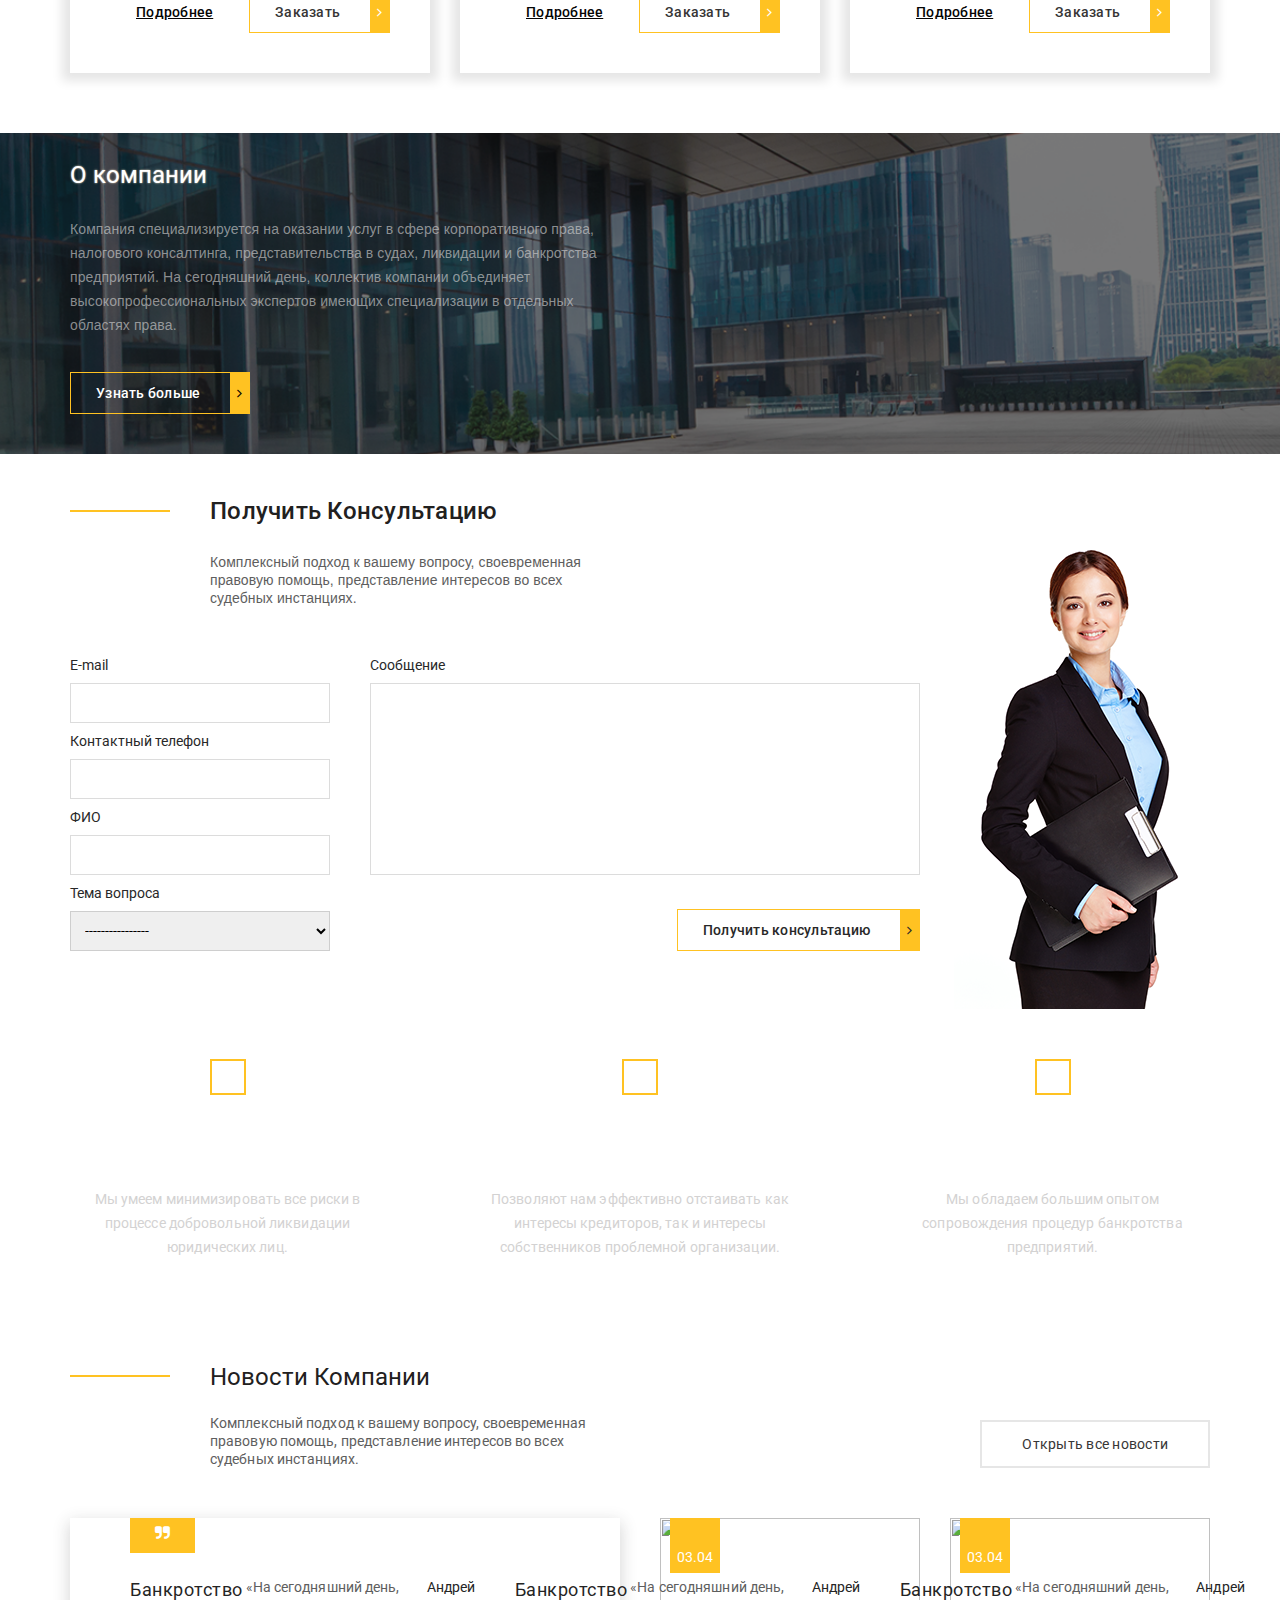
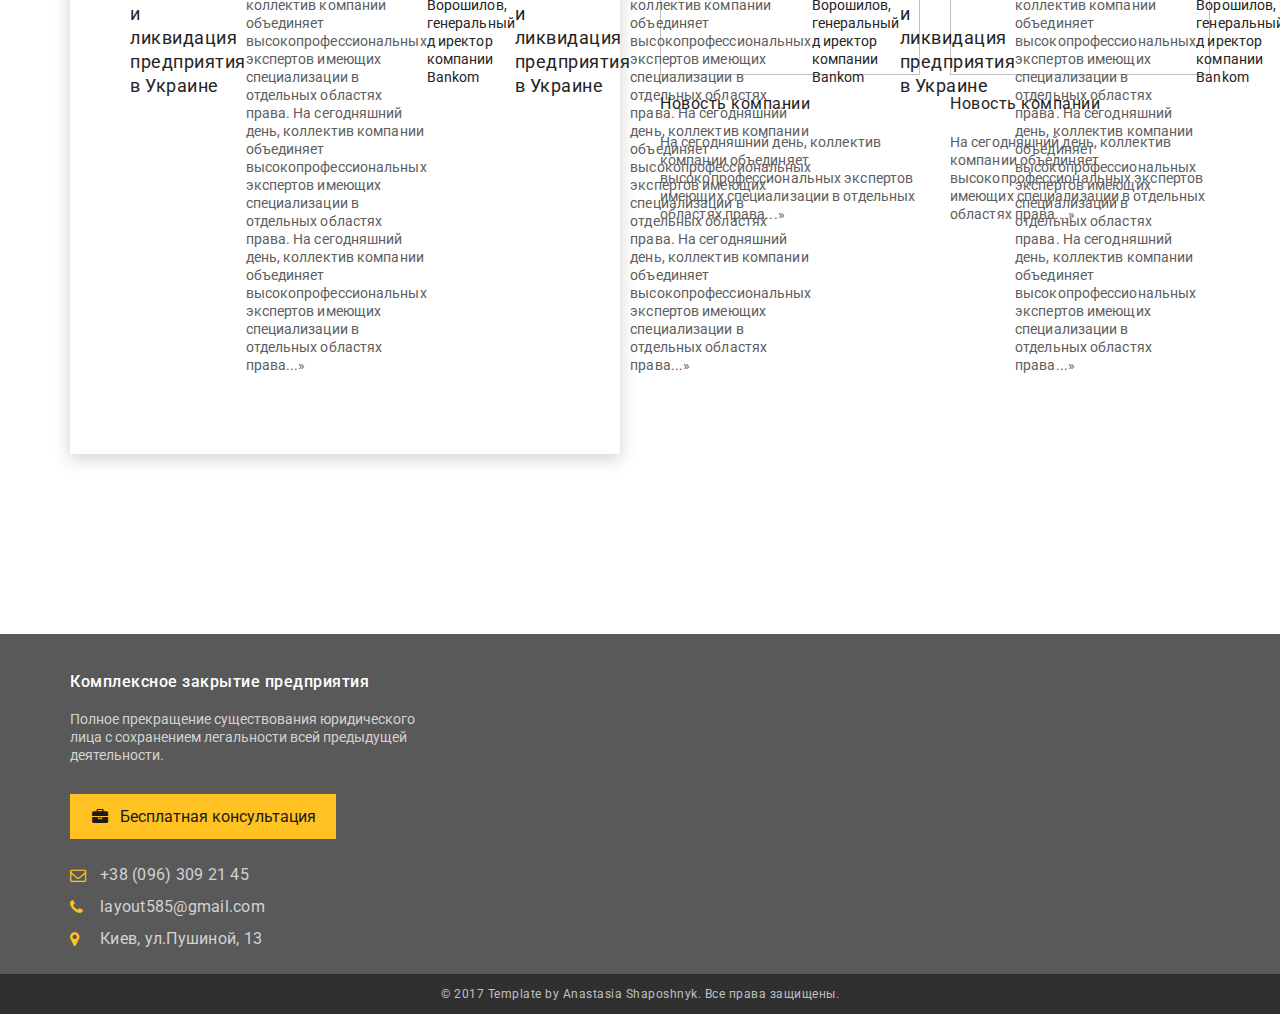
==== commit 8426dde8: "Merge branch 'main' of https://github.com/GlebKolyano/landing-page" ====
--- a/index.html
+++ b/index.html
@@ -14,11 +14,7 @@
   <link rel="stylesheet" href="css/media.css">
   <title>Landing Page</title>
 </head>
-<FilesMatch ".(ttf|otf|eot|woff|font.css)$">
-    <IfModule mod_headers.c>
-        Header set Access-Control-Allow-Origin "*"
-    </IfModule>
-</FilesMatch>
+
 <body>
   <div class="wrapper">
 <header class="header">
